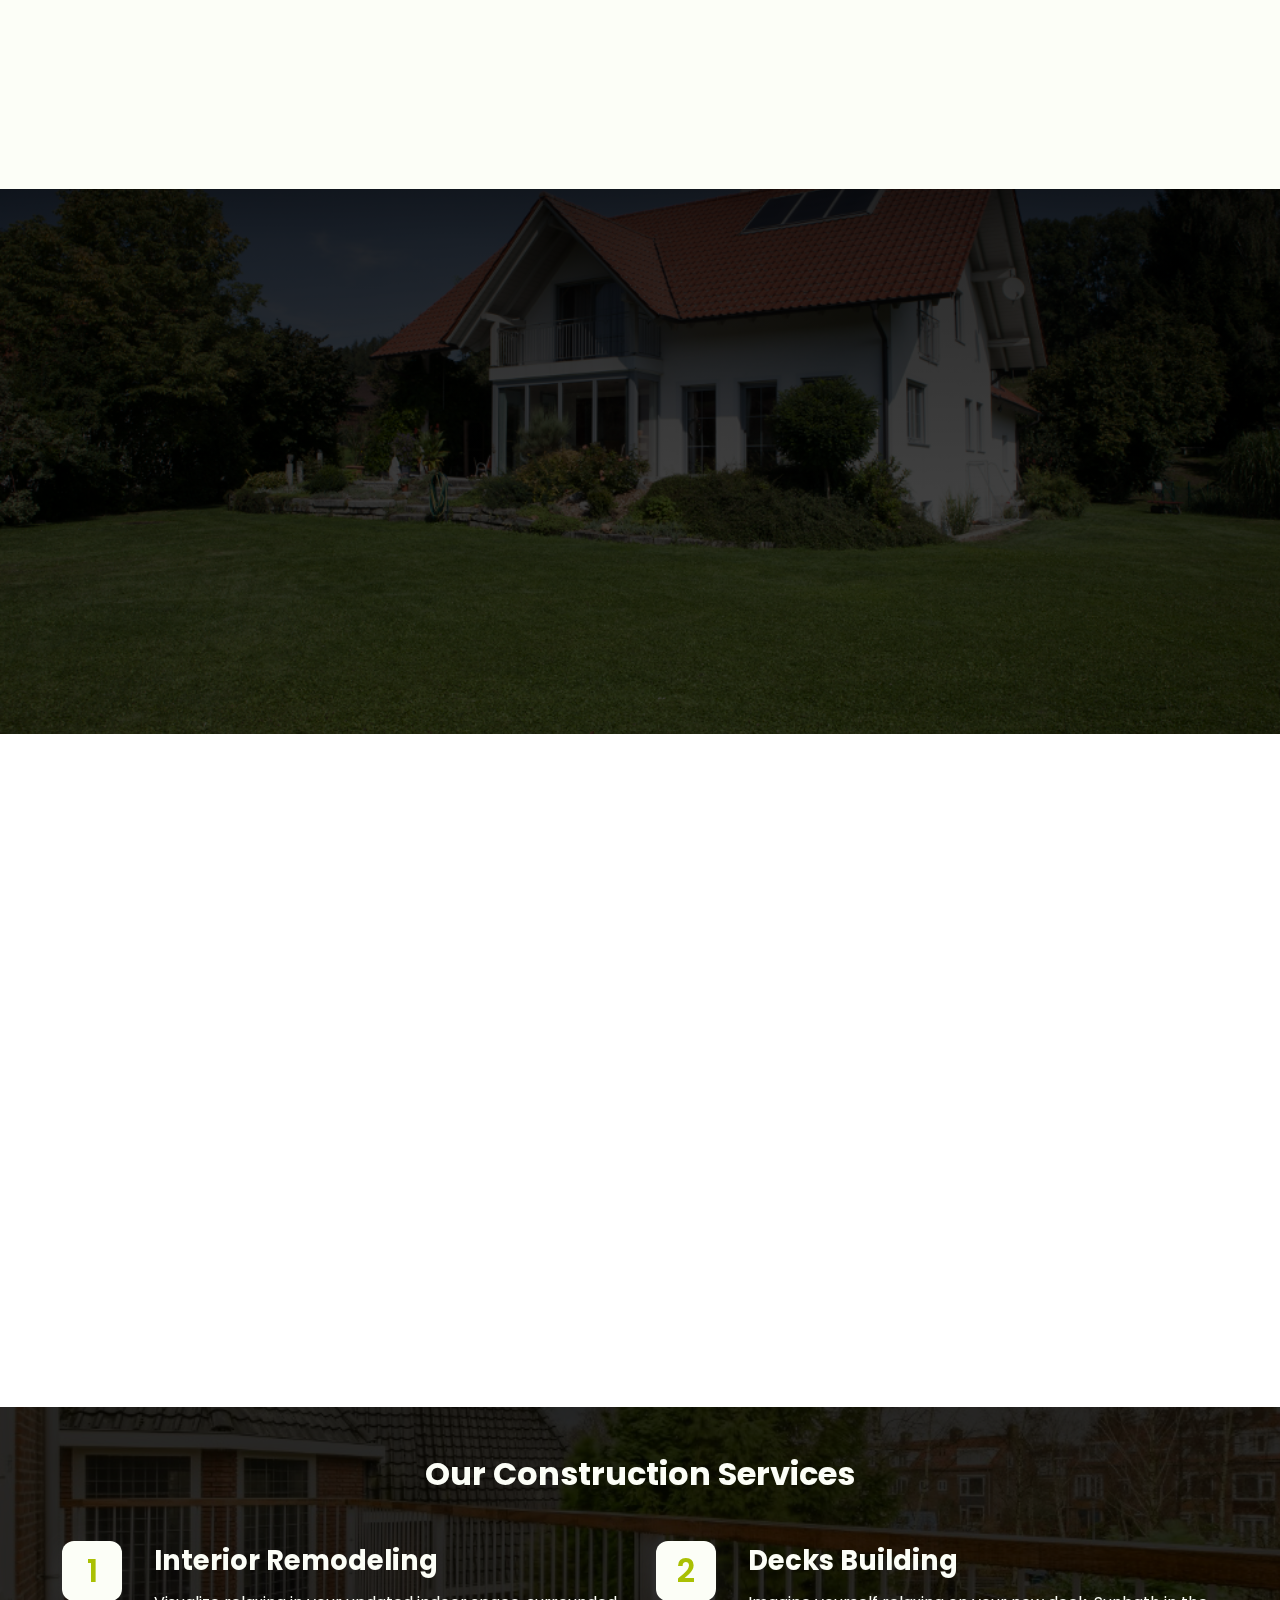
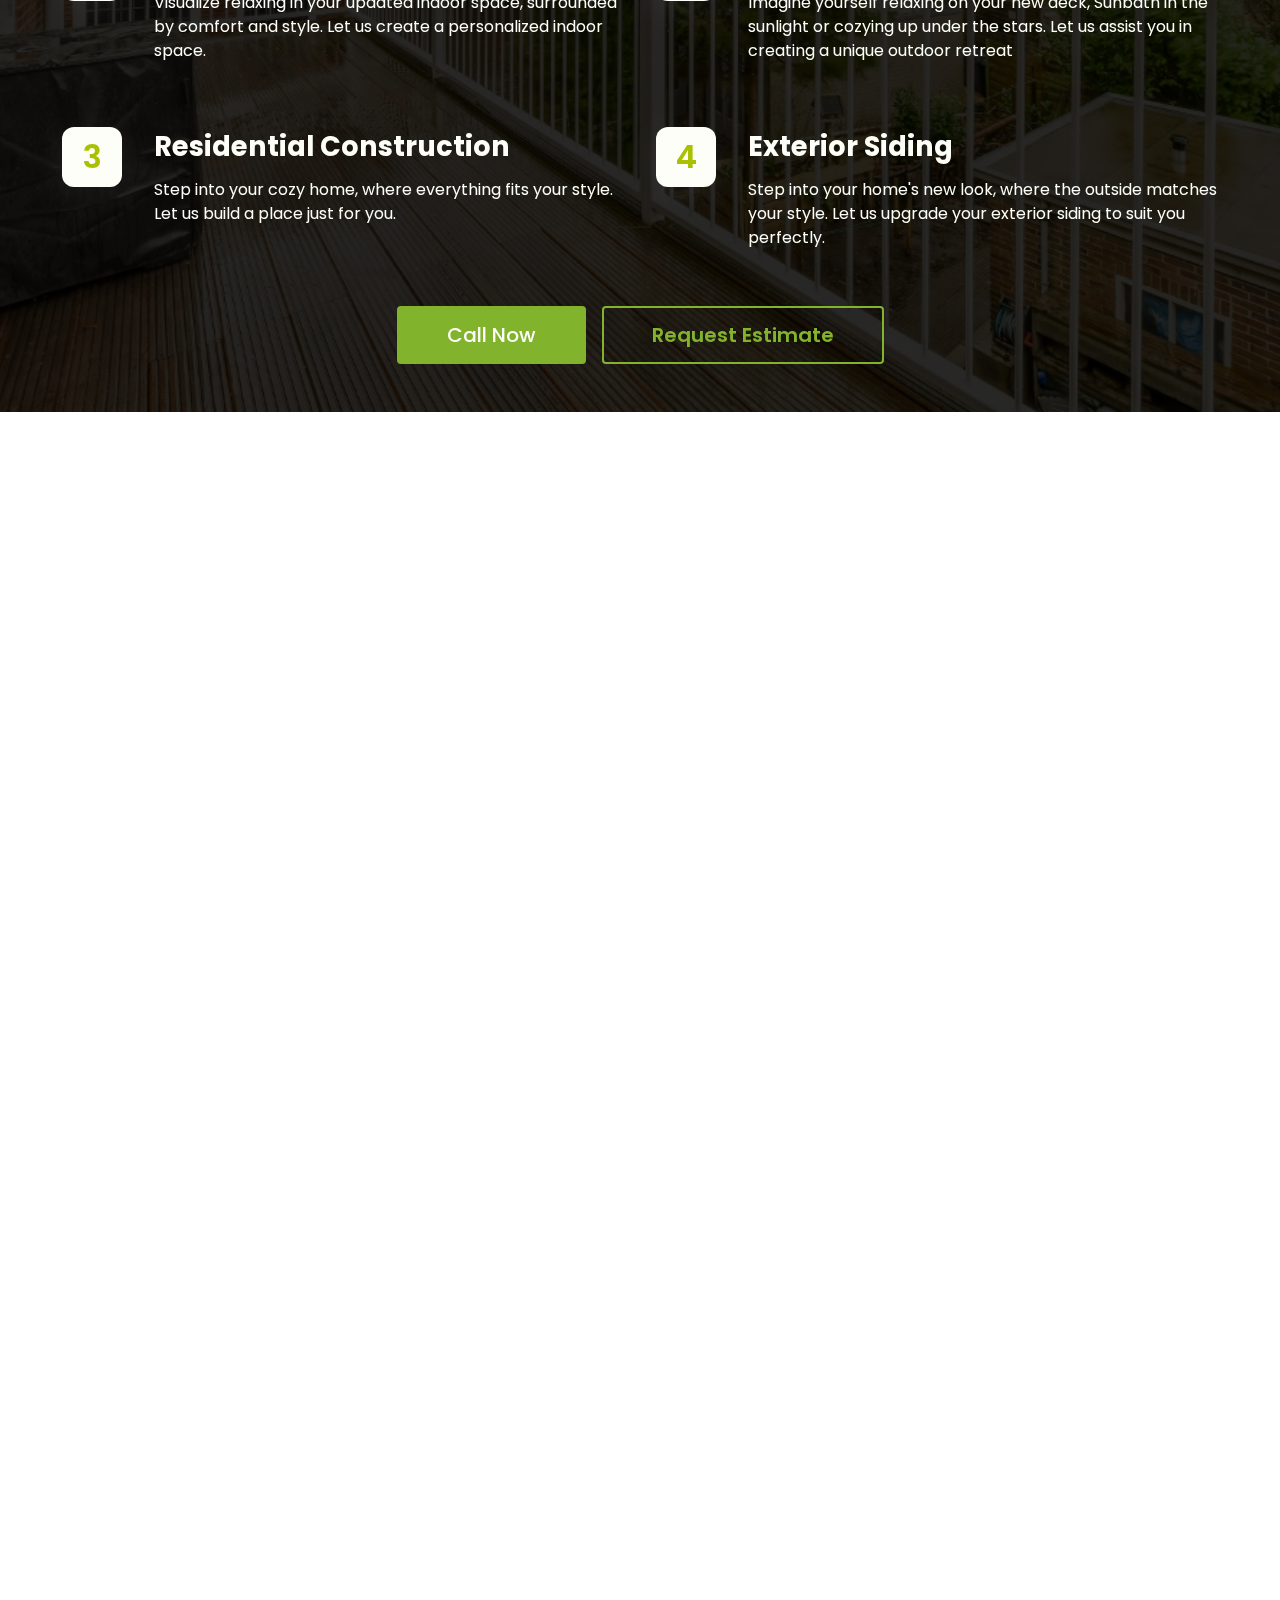
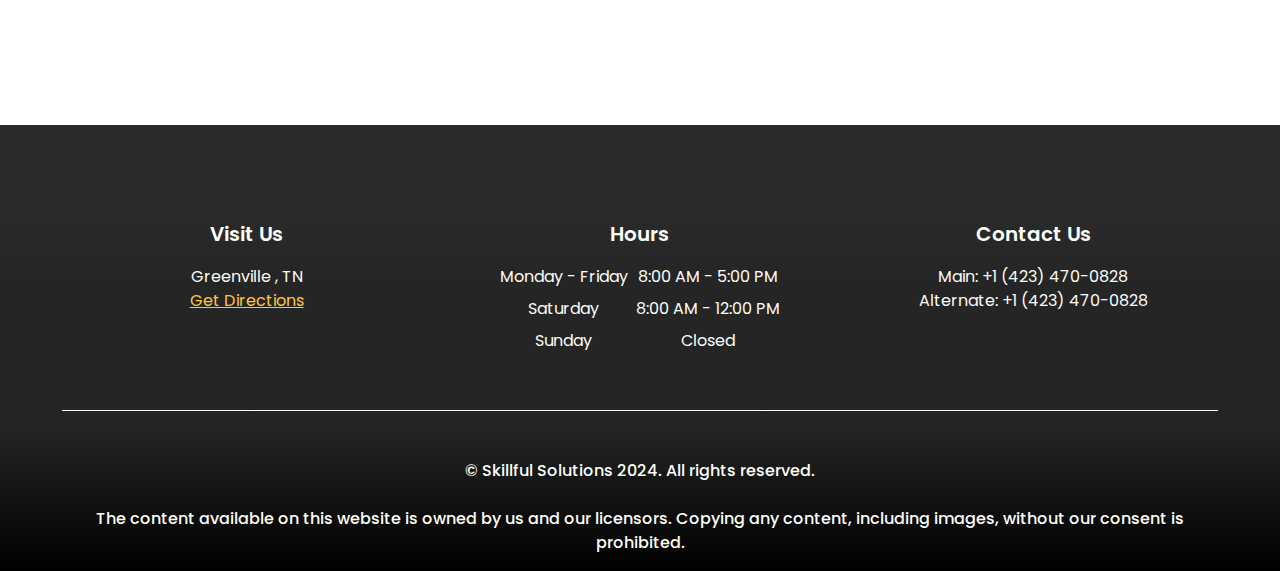
==== about.html @ 5b385da9 "ok" ====
<!DOCTYPE html>
<html lang="en">

<head>
    <meta charset="UTF-8">
    <meta http-equiv="X-UA-Compatible" content="IE=edge">
    <meta name="viewport" content="width=device-width, initial-scale=1 maximum-scale=1.0, user-scalable=no">
    <title>
        About Us | Skillful Solution
    </title>

    <meta name="description"
        content="Learn about Skillful Solutions, your trusted partner in construction and remodeling projects. Discover our commitment to excellence, innovation, and customer satisfaction.">

    <meta name="keywords"
        content="Skillful Solutions, construction company, remodeling services, expertise, excellence, innovation, customer satisfaction, about us, company profile">

    <meta name="format-detection" content="telephone=no">

    <!-- CSS -->
    <link rel="stylesheet" href="/css/index.css">

    <link rel="stylesheet" href="https://cdnjs.cloudflare.com/ajax/libs/font-awesome/6.2.1/css/all.min.css"
        integrity="sha512-MV7K8+y+gLIBoVD59lQIYicR65iaqukzvf/nwasF0nqhPay5w/9lJmVM2hMDcnK1OnMGCdVK+iQrJ7lzPJQd1w=="
        crossorigin="anonymous" referrerpolicy="no-referrer">

    <link rel="apple-touch-icon" sizes="180x180" href="/img/apple-touch-icon.png">
    <link rel="icon" type="image/png" sizes="32x32" href="/img/favicon-32x32.png">
    <link rel="icon" type="image/png" sizes="16x16" href="/img/favicon-16x16.png">
    <link rel="manifest" href="/img/site.webmanifest">
</head>

<body>
    <!-- Navbar and Hero Section -->
    <section class="nav-hero position-relative" style="overflow: visible !important; overflow-x: hidden;">

        <!-- Upper Navbar -->
        <div class="top-information-div">
            <div class="container">
                <div class="top-information" data-aos="fade-down">
                    <div class=" text-md-start">


                        <p class="loc fw-600 fs-22 d-md-block d-none"><i class='loc fas fa-map-marker-alt'
                                style='font-size:21px;color:#82b32d'></i> Greenville, TN</p>
                    </div>
                    <div class="d-xl-block d-none">
                        <a title="Homepage Navigation" href="/index.html"><img class="logo" src="/img/logo.png"
                                alt="Top Logo"></a>
                        <p class="fw-500 mb-2 text-capitalize" style="font-size: 14px;">
                            DECKS, Interior Remodeling & GENERAL CONTRACTORS


                        </p>
                    </div>
                    <div class="text-md-end d-md-block d-none ">
                        <div class="text-md-end d-flex justify-content-md-end d-md-block d-none">
                            <a class="btn btn-primary px-4 py-2 mb-2" title="Request an Estimate" href="/greenville.html">
                                Request an Estimate
                            </a>
                        </div>
                        <a class="phone fw-700 text-dark" href="tel:+14234700828">
                            +1 (423) 470-0828
                        </a>
                    </div>
                </div>
            </div>
        </div>

        <!-- Navbar -->
        <nav class="navbar navbar-expand-xl navbar-dark" data-aos="fade-down">
            <div class="container">
                <!-- Logo Section (visible on extra large screens) -->
                <div class="logo-section d-xl-none d-inline">
                    <a title="Logo Navigation" href="/index.html"><img class="logo" src="/img/logo.png"
                            alt="Logo Image"></a>
                </div>
                <!-- Navbar Toggler for mobile -->
                <button class="navbar-toggler" type="button" data-bs-toggle="offcanvas"
                    data-bs-target="#offcanvasResponsive" aria-controls="offcanvasResponsive">
                    <i class="fa-solid fa-bars text-dark"></i>
                </button>

                <!-- Offcanvas for mobile -->
                <div class="offcanvas-xl offcanvas-end w-100" tabindex="-1" id="offcanvasResponsive"
                    aria-labelledby="offcanvasResponsiveLabel">
                    <div class="offcanvas-header bg-dark">
                        <!-- Logo Section (visible on extra large screens, within offcanvas) -->
                        <div class="logo-section mb-0 d-xl-none d-inline">
                            <a title="Homepage Navigation" href="/index.html"><img class="logo"
                                    src="/img/footer-logo.png" alt="Canvas Logo"></a>
                        </div>

                        <!-- Close Button for offcanvas -->
                        <button type="button" class="btn-close btn-close-white" data-bs-dismiss="offcanvas"
                            data-bs-target="#offcanvasResponsive" aria-label="Close"></button>
                    </div>

                    <!-- Offcanvas Body (contains the navigation) -->
                    <div class="offcanvas-body w-100">
                        <!-- Navbar Nav -->
                        <ul class="navbar-nav w-100 mb-2 mb-lg-0">
                            <!-- First Navigation -->
                            <li class="nav-item">
                                <a class="nav-link" title="Home" href="/index.html">Home</a>
                            </li>


                            <li class="nav-item">
                                <a class="nav-link" title="Interior Remodeling"
                                    href="/interior-remodeling.html">Interior
                                    Remodeling</a>
                            </li>

                            <li class="nav-item">
                                <a class="nav-link" title="Decks" href="/decks.html">Decks</a>
                            </li>



                            <li class="nav-item">
                                <a class="nav-link" title="Residential construction"
                                    href="/residental-construction.html">Residential construction</a>
                            </li>

                            <li class="nav-item">
                                <a class="nav-link" title="Exterior Siding" href="/exterior-siding.html">Exterior
                                    Siding</a>
                            </li>




                            <!-- Fifth Navigation -->


                            <!-- Fifth Navigation -->
                            <li class=" nav-item">
                                <a class="nav-link" title="About Us" href="/about.html">About Us</a>
                            </li>





                            <!-- Seventh Navigation -->
                            <!--Locations we serve -->
                            <li class="nav-item dropdown">
                                <a class="nav-link dropdown-toggle" href="#" role="button" data-bs-toggle="dropdown"
                                    aria-expanded="false">
                                    Locations we serve
                                </a>
                                <ul class="dropdown-menu">
                                    <li>
                                        <a title="Greeneville, Tn" class="dropdown-item" href="/greenville.html">
                                            Greeneville, TN </a>
                                    </li>
                                    <li>
                                        <a title="Irwin, Tn" class="dropdown-item" href="/irwin.html">
                                            Irwin, TN
                                        </a>
                                    </li>
                                    <li>
                                        <a title="Newport, TN" class="dropdown-item" href="/newport.html">
                                            Newport, TN
                                        </a>
                                    </li>
                                    <li>
                                        <a title="Johnson City, TN" class="dropdown-item" href="johnson.html">
                                            Johnson City, TN
                                        </a>
                                    </li>
                                    <li>
                                        <a title="morristown, TN" class="dropdown-item" href="/morristown.html">
                                            Morristown, TN
                                        </a>
                                    </li>
                                </ul>
                            </li>


                            <!-- Call Now Button (visible on extra large screens, within offcanvas) -->
                            <a title="Call Now"
                                class="btn btn-primary d-xl-none d-flex justify-content-center col-12 mt-4 fs-17 text-uppercase py-3"
                                href="tel:+14234700828">
                                Call Now
                            </a>
                    </div>
                </div>
            </div>
            <!-- /Container -->
        </nav>
        <!-- /Navbar -->



        <!-- Hero Section -->
        <div class="hero" data-aos="fade-down">
            <!-- Container for Hero Content -->
            <div class="container hero-content">

                <!-- Main Heading -->
                <div class="d-flex justify-content-center mb-3">
                    <p class="text-white open-statement px-3 py-2 rounded-pill open-status" style="width: fit-content;">
                        Opens: 08:00 AM
                    </p>
                </div>

                <h1 class="text-center">
                    About Skillful Solutions
                </h1>



                <!-- Call to Action Buttons -->
                <div class="d-flex mt-lg-5 mt-4 justify-content-center">
                    <div class="mt-2 text-center d-flex flex-sm-row flex-column">
                        <!-- Call Now Button -->
                        <a title="Call Now to Learn More"
                            class="btn btn-primary rounded-1 fs-19 text-uppercase px-5 fw-600 mb-sm-0 mb-4"
                            href="tel:+14234700828">+1 (423) 470-0828</a>

                        <!-- Secondary Button -->
                    </div>
                </div>
            </div>
        </div>
        <!-- /Hero Section -->


        <!-- Background Image behind hero sections -->
        <img class="hero-img" style="object-position: top;" src="/img/residental.jpg" alt="Hero background Image">
    </section>

    <!-- About -->
    <section id="about" class="about-us light-section position-relative" data-aos="fade-up">
        <div class="container pt-4">
            <div class="about-us-flex opposite">
                <!-- Information Side -->
                <div class="info-div">
                    <p class="sub-header">
                        About us
                    </p>
                    <h2 class="header">

                    </h2>
                    <p class="mb-3">
                        Welcome to Skillful Solutions! We're here to make your dreams a reality. Ready to transform your
                        space into something special? Let's work together to build the perfect home, whether it's
                        through our Interior Remodeling Service or Deck Installation Service.
                        <br><br>
                        Our reliable team is dedicated to bringing your vision to life, step by step. Let's create a
                        space that truly reflects your style and personality.

                        <br><br>
                        We're here for you every step of the way, making the process smooth and enjoyable. Let's turn
                        your house into the cozy Houseyou've always wanted. Contact us today and let's get started

                    </p>
                    <a title="Call Now" class="btn btn-primary rounded-1 px-5 fs-20 mt-3 fw-600"
                        href="tel:+14234700828">
                        Call Now
                    </a>
                </div>

                <!-- Img Side -->
                <div class="img-div">
                    <img class="main-img" src="/img/morristown.jpg" alt="About Us Img 1">
                    <!-- <img class="add-on-img" src="/img/interior-hero.jpg" alt="About Us Image"> -->
                </div>
            </div>
        </div>
    </section>


        <!-- Three Step Process -->
        <section class="step-process">
            <img class="bg-img" src="/img/new.jpg" alt="Waste">
            <div class="container">
                <h3 class="header text-center pb-3">
                    Our construction Services
                </h3>
    
                <div class="steps-side ">
                    <!-- Step 1 -->
                    <div class="step">
                        <div class="number">
                            <p>
                                1
                            </p>
                        </div>
                        <div class="step-info">
                            <p class="header">Interior Remodeling</p>
                            <p>
                                Visualize relaxing in your updated indoor space, surrounded by comfort and style. Let us create a personalized indoor space.
                            </p>
                        </div>
                    </div>
    
                    <!-- Step 2 -->
                    <div class="step">
                        <div class="number">
                            <p>
                                2
                            </p>
                        </div>
                        <div class="step-info">
                            <p class="header">Decks Building</p>
                            <p>
                                Imagine yourself relaxing on your new deck, Sunbath in the sunlight or
                                cozying up under the stars. Let us assist you in creating a unique outdoor retreat
                            </p>
                        </div>
                    </div>
    
                    <!-- Step 3 -->
                    <div class="step">
                        <div class="number">
                            <p>
                                3
                            </p>
                        </div>
                        <div class="step-info">
                            <p class="header">Residential construction</p>
                            <p>
                                Step into your cozy home, where everything fits your style. Let us build a place just for you.
                            </p>
                        </div>
                    </div>
    
                    <!-- Step 3 -->
                    <div class="step">
                        <div class="number">
                            <p>
                                4
                            </p>
                        </div>
                        <div class="step-info">
                            <p class="header">Exterior Siding</p>
                            <p>
                                Step into your home's new look, where the outside matches your style. Let us upgrade your exterior siding to suit you perfectly.
                            </p>
                        </div>
                    </div>
                </div>
                <div class="d-flex justify-content-center mt-4 gap-3 flex-wrap">
                    <a title="Call Now" class="btn btn-primary rounded-1 px-5 fs-20 fw-600" href="tel:+14234700828">Call
                        Now</a>
                    <a title="Request Estimate" class="btn btn-outline-primary border-2 rounded-1 px-5 fs-20 fw-600"
                        href="/greenville.html">
                        Request Estimate
                    </a>
                </div>
            </div>
        </section>
    <!-- Why Us Section -->
    <section id="about" class="about-us about-us-dark mt-5" data-aos="fade-right">
        <div class="container">
            <div class="about-us-flex">
                <div class="info-div">
                    <p class="sub-header text-white">Skillful Solutions</p>
                    <h3 class="header">
                        Why Choose Skillful Solutions ?
                    </h3>
                    <p class="mb-4">


                        At Skillful Solutions in Greenville, TN, we're reliable service for deck installation and
                        interior
                        remodeling, Exterior Siding, Residential Construction. Here's why our customers love us: Our team has tons of experience, so we always do a
                        great job. We pay close attention to every detail to make sure everything looks perfect.
                        Customer satisfaction is our top priority. Choose Skillful Solutions for a job done right and a
                        happy customer every time!
                    </p>

                    <ul class="mb-4">
                        <li>
                            We treat yout home like our's
                        </li>
                        <li>
                            We Are Experts
                        </li>
                        <li>
                            Immediate Online Quotes
                        </li>
                        <li>
                            Customer Satisfaction
                        </li>
                    </ul>
                    <div class="d-flex gap-3 flex-wrap">
                        <a title="Call Now" class="btn btn-primary rounded-1 px-5 fs-20 fw-600"
                            href="tel:+61424262102">Call
                            Now</a>
                        <a title="Request Estimate" class="btn btn-light border-2 rounded-1 px-5 fs-20 fw-600"
                            href="/greenville.html">
                            Request Estimate
                        </a>
                    </div>
                </div>
                <div class="img-div">
                    <img src="/img/delightful-wood-flooring.jpg" alt="smiling-workman">
                </div>
            </div>
        </div>
    </section>

    <!-- About Us -->
    <section id="about-2" class="about-us mt-6" data-aos="fade-left">
        <div class="container">
            <div class="about-us-flex">
                <div class="info-div">
                    <p class="sub-header">
                        Skillful Solutions
                    </p>
                    <h3 class="about-points header">
                        Benefits from our services:
                    </h3>
                    <ul class="about-points-2 mb-4">
                        <li>Blameless cleanliness</li>
                        <li>Time savings</li>
                        <li>Healthier environment</li>
                        <li>Increased productivity</li>
                        <li>Peace of mind</li>
                        <li>Customized solutions</li>
                        <li>Reliable service</li>
                        <li>Customers Satisfaction</li>
                    </ul>
                    <div class="d-flex gap-3 flex-wrap">
                        <a title="Call Now" class="btn btn-primary rounded-1 px-5 fs-20 fw-600"
                            href="tel:+61424262102">Call
                            Now</a>
                        <a title="Request Estimate" class="btn btn-outline-primary border-2 rounded-1 px-5 fs-20 fw-600"
                            href="/greenville.html">
                            Request a Free Quote
                        </a>
                    </div>
                </div>
                <div class="img-div">
                    <img src="/img/interior-shot-of-the-kitchen.jpg" alt="smiling-workman">
                </div>
            </div>
        </div>
    </section>



    <!-- Footer -->
    <footer class="position-relative pt-3">
        <div class="container mt-5">
            <div class="row fw-500 fs-16">

                <!-- Column 1 -->
                <div class="col-lg col-md-4 col-12 mb-lg-0 mb-4 footer-col text-left">
                    <!-- Footer Title -->
                    <p class="mb-3 fw-600 text-center footer-headline">
                        <i class="fa-solid fa-Locations-dot fs-20 text-primary"></i>
                        <br>
                        Visit Us
                    </p>
                    <!-- Homepage Sections -->
                    <div class="footer-nav">
                        <p>
                            Greenville , TN <br>
                            <a class="text-decoration-underline text-secondary" title="Get Directions" href="">
                                Get Directions
                            </a>
                        </p>
                    </div>
                </div>

                <!-- Column 2 -->
                <div class="col-lg col-md-4 col-12 mb-lg-0 mb-4 footer-col">
                    <!-- Footer Title -->
                    <p class="mb-3 fw-600 text-center footer-headline">
                        <i class="fa-regular fa-clock fs-20 text-primary"></i>
                        <br>
                        Hours
                    </p>
                    <!-- Homepage Sections -->
                    <div class="footer-nav">
                        <div class="d-flex justify-content-center gap-2">
                            <div>
                                <p class="mb-2">Monday - Friday</p>
                                <p class="mb-2">Saturday</p>
                                <p class="mb-0">Sunday</p>
                            </div>
                            <div>
                                <p class="mb-2">8:00 AM - 5:00 PM</p>
                                <p class="mb-2">8:00 AM - 12:00 PM </p>
                                <p>Closed </p>
                            </div>
                        </div>
                    </div>
                </div>

                <!-- Column 3 -->
                <div class="col-lg col-md-4 col-12 mb-lg-0 mb-4 footer-col">
                    <!-- Footer Title -->
                    <p class="mb-3 fw-600 footer-headline text-center text-white">

                        <i class="fa-solid fa-bullhorn text-primary"></i>
                        <br>
                        Contact Us
                    </p>
                    <div class="footer-nav">
                        <!-- Phone Number -->
                        <p>
                            Main: <a class="text-white" title="Main Phone Number" href="tel:+14234700828">
                                +1 (423) 470-0828
                            </a>
                            <br>
                            Alternate:
                            <a class="text-white" href="tel:+14234700828">
                                +1 (423) 470-0828
                            </a>
                        </p>

                    </div>
                </div>
            </div>
            <hr class="mt-4" />

            <p class="pt-2 pb-3 fw-500 text-white text-center border-1 border-top border-white pt-5">&copy;
                Skillful Solutions 2024. All rights reserved.</p>
            <p class="pt-2 pb-3 fw-500 text-white text-center">The content available on this website is owned by us
                and
                our licensors. Copying any content, including images, without our consent is prohibited.</p>
        </div>
    </footer>


    <!-- Scripts -->
    <script src="https://code.jquery.com/jquery-3.6.1.min.js"
        integrity="sha256-o88AwQnZB+VDvE9tvIXrMQaPlFFSUTR+nldQm1LuPXQ=" crossorigin="anonymous"></script>


    <script src="/js/index.js"></script>
</body>

</html>
---- css/index.css ----
@import "/css/custom.css";
@import "/css/extra.css";

/* Top Information */
@media (max-width: 768px) {
  .top-information-div{
  border-bottom: 2px solid var(--info);
  }
}
.top-information {
  display: grid;
  grid-template-columns: 1fr 2fr 1fr;
  align-items: center;
}

@media (max-width: 1200px) {
  .top-information {
    display: flex;
    justify-content: space-between;
    padding: 1rem 0;
  }
}

.top-information div {
  text-align: center;
  color: var(--dark);
}

.top-information div .phone {
  font-size: 22px;
}

@media (max-width: 768px) {
  .top-information {
    justify-content: center;
  }
  .top-information div .phone {
    font-size: 18px;
  }
}

@media (max-width: 1200px) {
  .top-information-div {
   background-color: var(--dark);
  }
.top-information div,  .top-information div a {
  color: var(--white) !important;
}
}

/* Top Navbar Section */

.top-information i{
  color: var(--upper-nav-icon-color);
}

/* Navbar */
nav {
  z-index: 2;
  width: 100%;
  height: fit-content;
}

@media (max-width: 1200px) {
  nav {
    padding: 16px 0;
  }
}

nav .navbar-nav {
  display: flex;
  flex-direction: row;
  justify-content: center;
  align-self: center;
}

@media (max-width: 1200px) {
  nav .navbar-nav {
    flex-direction: column;
  }
}

nav .navbar-nav .nav-link {
  color: var(--navigation-link-color);
  font-size: 16px;
  font-weight: 600;
  text-transform: uppercase;
  margin-right: 2rem;
  border-bottom: 4px solid transparent;
  transition: all 0.7s;
  text-decoration: var(--navigation-link-text-decoration);
  background: var(--navigation-link-background);
}

@media (max-width: 1400px) {
  nav .navbar-nav .nav-link {
    margin-right: 1rem;
  }
}

nav .navbar-nav .nav-link:hover {
  color: var(--navigation-link-hover-color);
  border-bottom: 3px solid var(--navigation-link-border-color);
}

@media (max-width: 1400px) {
  nav .navbar-nav .nav-link {
    font-size: 15px;
  }
}

@media (max-width: 1200px) {
  nav .navbar-nav .nav-link {
    color: var(--dark);
    text-align: center;
  }
}

.logo {
  
  min-height: 10rem;
  max-height: 12rem;
  object-fit: contain;
  /* filter: drop-shadow(0 0 1rem rgba(0, 0, 0, 0.5)); */
}

@media (max-width: 1400px) {
  .logo {
    width: 17rem;
  }
}

@media (max-width: 1200px) {
  .logo {
    width: 95%;
    min-height: inherit;
    padding: 1rem 0;
  }

  .logo-section {
    width: 21rem;
    max-width: calc(100% - 65px);
  }
}

@media (max-width: 768px) {
  .logo {
    width: 92%;
  }
  
  .logo-section {
    width: 18rem;
    max-width: calc(100% - 65px);
  }
}

/* Overall Navbar and Hero Section */
.nav-hero {
  width: 100%;
  height: auto;
  position: relative;
}

@media (max-width: 1200px) {
  .nav-hero {
    height: auto;
  }
}

.nav-hero::after {
  position: absolute;
  content: "";
  background: var(--hero-overlay);
  width: 100%;
  height: 100%;
  top: 0;
  left: 0;
  z-index: -1;
}

.nav-hero .hero,
.nav-hero .inner-hero {
  width: 100%;
}

.nav-hero .hero .btn-primary {
  border: 2px solid var(--hero-primary-button) !important;
  background-color: var(--hero-primary-button) !important;
  color: var(--hero-primary-button-text) !important;
  transition: all 0.3s
}

.nav-hero .hero .btn-primary:hover {
  border: 2px solid var(--hero-primary-button) !important;
  background-color: transparent !important;
  color: var(--hero-primary-button) !important;
}

.nav-hero .hero .btn-secondary {
  border: 2px solid var(--hero-secondary-button-text) !important;
  background-color: var(--hero-secondary-button) !important;
  color: var(--hero-secondary-button-text) !important;
}

.nav-hero .hero .btn-secondary:hover {
  border: 2px solid var(--hero-secondary-button-text) !important;
  background-color: var(--hero-secondary-button-text) !important;
  color: var(--hero-secondary-button-text-color) !important;
}

@media (max-width: 1200px) {

  .nav-hero .hero,
  .nav-hero .inner-hero {
    margin-top: 3rem;
  }
}

.nav-hero .hero .hero-content,
.nav-hero .inner-hero .hero-content {
  padding: 6rem 0rem 10rem;
}

@media (max-width: 1200px) {

  .nav-hero .hero .hero-content,
  .nav-hero .inner-hero .hero-content {
    padding: 0rem 0rem 7rem;
  }
}

.nav-hero .hero h1,
.nav-hero .hero .h1,
.nav-hero .inner-hero h1,
.nav-hero .inner-hero .h1 {
  width: 95%;
  margin: 0 auto;
  text-transform: capitalize;
  color: var(--hero-heading-color);
  padding: 0 2rem;
  text-shadow: 0 0 8px var(--dark);
  font-weight: var(--hero-font-weight);
  font-size: var(--hero-font-size);
  line-height: 60px;
  margin-bottom: 2.5rem;
}

.nav-hero .hero h1 span {
  color: var(--hero-highlighted-text);
  font-weight: var(--hero-highlighted-text-font-weight);
}


@media (max-width: 768px) {

  .nav-hero .hero h1,
  .nav-hero .hero .h1,
  .nav-hero .inner-hero h1,
  .nav-hero .inner-hero .h1 {
    width: 100%;
    padding: 0 0rem;
    font-size: 40px;
  }
}

@media (max-width: 576px) {

  .nav-hero .hero h1,
  .nav-hero .hero .h1,
  .nav-hero .inner-hero h1,
  .nav-hero .inner-hero .h1 {
    font-size: 35px;
    margin-bottom: 1rem;
    line-height: inherit;
  }
}

.nav-hero .hero .hero-info,
.nav-hero .inner-hero .hero-info {
  width: 85%;
  margin: 0 auto;
  font-size: var(--hero-paragraph-font-size);
  color: var(--hero-paragraph-color);
  font-weight: 500;
  text-align: center;
  margin-top: 2rem;
  margin-bottom: 2rem;
  text-transform: capitalize;
}

@media (max-width: 576px) {

  .nav-hero .hero .hero-info,
  .nav-hero .inner-hero .hero-info {
    margin-top: 0.5rem;
    width: 95%;
    font-size: 18px;
  }
}

.nav-hero .hero-img {
  position: absolute;
  width: 100%;
  height: 100%;
  top: 0;
  z-index: -1;
  object-fit: cover;
}

/* Ratings Section Below Hero */
.ratings-div {
  margin-top: -8rem;
}

.ratings-div .ratings-grid {
  display: grid;
  grid-template-columns: repeat(3, 1fr);
  gap: 3.5rem;
  background-color: var(--light-section-background);
  box-shadow: 0 3px 20px rgba(0, 0, 0, 0.1);
  border-radius: 8px;
  width: 65%;
}

@media (max-width: 992px) {
  .ratings-div .ratings-grid {
    grid-template-columns: repeat(2, 1fr);
    gap: 2.2rem;
  }
}

@media (max-width: 576px) {
  .ratings-div .ratings-grid {
    grid-template-columns: repeat(1, 1fr);
    gap: 2.2rem;
    width: 90%;
  }
}

.ratings-div .ratings-grid .ratings-card {
  border: none;
  border-radius: 12px;
  margin-bottom: 10px;
  padding: 1.5rem 1rem;
  display: flex;
  align-items: center;
  flex-direction: column;
  transition: all 0.5s;
}

.ratings-div .ratings-grid .ratings-card:hover {
  background-color: var(--white);
}

.ratings-div .ratings-grid .ratings-card img {
  width: 70px;
  height: 70px;
  margin-bottom: 1rem;
}

.ratings-div .ratings-grid .ratings-card h4,
.ratings-div .ratings-grid .ratings-card .h4 {
  font-size: 1.2rem;
  font-weight: 500;
}

.ratings-div .ratings-grid .ratings-card .ratings {
  font-size: 0.85rem;
  line-height: 24px;
  color: #FF9529;
  /*Ratings Color*/
  margin-top: 0.5rem;
}

.ratings-div .ratings-grid .ratings-card .ratings i {
  font-size: 20px;
}

@media (min-width: 576px) and (max-width: 992px) {
  .ratings-div .ratings-grid>*:nth-child(3) {
    grid-column: span 2;
    /* Makes it take full width in second row */
  }
}


/* Services Section */

.services {
  padding: 4rem 0;
}

.services .service-grid {
  display: grid;
  grid-template-columns: repeat(3, 1fr);
  gap: 2rem;
}

@media (max-width: 1200px) {
  .services .service-grid {
    grid-template-columns: repeat(2, 1fr);
  }
}

@media (max-width: 768px) {
  .services .service-grid {
    grid-template-columns: repeat(1, 1fr);
  }
}

.services .service-grid .service {
  padding-bottom: 1%;
  border-radius: 20px;
  overflow: hidden;
  transition: all ease 0.5s;
  box-shadow: rgba(100, 100, 111, 0.2) 0px 7px 29px 0px;
}

.services .service-grid .service:hover {
  transform: scale(1.03)
}

.services .service-grid .service:nth-child(odd) {
  background-color: var(--service-background-color-1);
}

.services .service-grid .service:nth-child(even) {
  background-color: var(--service-background-color-2);
}

.services .service-grid .service .info-div {
  position: relative;
  padding: 1rem;
}

.services .service-grid .service .info-div .icon-div img {
  width: 4.5rem;
  filter: var(--services-icon-filter-color);
}

.services .service-grid .service .info-div .bg-icon {
  position: absolute;
  right: 2rem;
  opacity: 0.1;
  top: 2rem;
  width: 7rem;
  filter: var(--services-icon-filter-color);
}


.services .service-grid .service .service-name {
  font-weight: 600;
  font-size: 26px;
  margin-top: 1rem;
  color: var(--dark);
}

.services .service-grid .service .img-div {
  margin: 0 auto;
  position: relative;
  border-radius: 20px;
  padding: 2.2rem 1rem 1rem;
  background-color: var(--danger);
}

.services .service-grid .service .img-div p{
  color: var(--white);
  min-height: 100px;
}

.services .service-grid .service .img-div img {
  width: 100%;
  object-fit: cover;
  height: 100%;
  border-radius: 20px;
}


.services .service-grid .service .img-div .phone-icon a {
  background-color: var(--primary);
  font-size: 18px;
  padding: 1rem 1.3rem;
  z-index: 2;
  position: absolute;
  border-radius: 50%;
  color: var(--white);
  top: -2rem;
  right: 2rem;
  border: 3px solid var(--white);
}


/* Secondary About Us */
.secondary-about-us.flipped .flex {
  flex-direction: row-reverse;
}

.secondary-about-us .flex {
  display: flex;
  justify-content: space-around;
}

@media (max-width: 992px) {

  .secondary-about-us .flex,
  .secondary-about-us.flipped .flex {
    flex-direction: column-reverse;
    row-gap: 2rem;
  }
}

.secondary-about-us .flex .img-side {
  width: 44%;
  display: flex;
  flex-direction: column;
  align-items: center;
  position: relative;
  border-radius: 12px;
  overflow: hidden;
}

.secondary-about-us .flex .img-side img {
  width: 100%;
  border-radius: 12px;
  object-fit: cover;
  height: 100%;
}

@media (max-width: 992px) {
  .secondary-about-us .flex .img-side {
    width: 100%;
    height: 100%;
    margin-top: 1.7rem;
  }

  .secondary-about-us .flex .img-side img {
    min-height: inherit;
    max-height: 20rem;
  }
}

.secondary-about-us .flex .img-side .icon-description {
  display: flex;
  align-items: center;
  margin-top: 1rem;
  position: absolute;
  bottom: 0;
  padding-left: 2rem;
  background-color: var(--danger);
  width: 100%;
}

.secondary-about-us .flex .img-side .icon-description p {
  color: var(--white);
}

.secondary-about-us .flex .img-side .icon-description .icon-div {
  background-color: transparent;
  padding: 0.6rem;
  margin-right: 0.5rem;
  border-radius: 50%;
}

.secondary-about-us .flex .img-side .icon-description .icon-div i {
  font-size: 1.5rem;
  color: var(--white);
}

/* Info Side */
.secondary-about-us .flex .info-side {
  width: 44%;
  display: flex;
  flex-direction: column;
  justify-content: center;
}

@media (max-width: 1200px) {
  .secondary-about-us .flex .info-side {
    width: 50%;
  }
}

@media (max-width: 992px) {
  .secondary-about-us .flex .info-side {
    width: 100%;
  }
}

/* Abouts Us Flipped */
.about-us .opposite {
  flex-direction: row-reverse;
}

.about-us .about-us-flex {
  display: flex;
  justify-content: space-between;
}

@media (max-width: 992px) {
  .about-us .about-us-flex {
    flex-direction: column;
  }
}

.about-us .about-us-flex .info-div {
  width: 48%;
}

.about-us .about-us-flex .info-div .icon-description {
  display: flex;
  align-items: top;
  margin-bottom: 1rem;
}

.about-us .about-us-flex .info-div .icon-div {
  margin-right: 1rem;
}

.about-us .about-us-flex .info-div .icon-div img {
  width: 4.5rem;
}

.about-us .about-us-flex .information .title {
  font-size: 20px;
  font-weight: 500;
  margin-bottom: 0.5rem;
}

@media (max-width: 992px) {
  .about-us .about-us-flex .info-div {
    width: 100%;
    margin-bottom: 2rem;
  }
}

.about-us .about-us-flex .img-div {
  width: 48%;
  height: 100%;
  position: relative;
  z-index: 2;
}

.about-us .about-us-flex .img-div .main-img {
  width: 90%;
  height: 100%;
  object-fit: cover;
  border-radius: 12px;
  position: relative;
  z-index: 2;
  transform: scaleX(-1)
}

@media (max-width: 992px) {
  .about-us .about-us-flex .img-div {
    width: 100%;
  }

  .about-us .about-us-flex .img-div .main-img {
    max-height: 30rem;
  }
}

.about-us .about-us-flex .img-div .add-on-img {
  position: absolute;
  width: 40%;
  height: 17rem;
  object-fit: cover;
  right: 0;
  bottom: 1rem;
  z-index: 2;
  border-radius: 2rem;
  border: 8px solid var(--body);
}

@media (max-width: 768px) {
  .about-us .about-us-flex .img-div .add-on-img {
    display: none;
  }

  .about-us .about-us-flex .img-div .main-img {
    width: 100%;
  }
}

/* About Us End */

.about-us ul{
  list-style: none;
  padding-left: 0;
}

.about-us li{
  font-size: 17px;
  margin-bottom: 0.3rem;
  padding-left: 1em;
  text-indent: -1em;
}

.about-us li:before {
  content: "✅";
  padding-right: 5px;
}

.about-us .nobefore li:before {
  content: "◉";
}
/* Why Us */
.why-us {
  /* background-color: rgb(237, 248, 221); */
  background-color: var(--dark);
  padding: 3rem 0;
  position: relative;
}

.why-us::after {
  content: "";
  position: absolute;
  width: 30%;
  height: 100%;
  background-color: var(--primary);
  right: 0;
  top: 0;
  z-index: 1;
}

@media (max-width: 1200px) {
  body .why-us .bg-pattern {
    display: none !important;
  }

  .why-us::after {
    display: none;
  }
}

.why-us .flex {
  z-index: 2;
  display: flex;
  justify-content: space-between;
  align-items: center;
}

@media (max-width: 1200px) {
  .why-us .flex {
    flex-direction: column;
  }
}

.why-us .info-div {
  width: 49%;
}

@media (max-width: 1200px) {
  .why-us .info-div {
    width: 100%;
    margin-bottom: 2rem;
  }
}

.why-us .features {
  margin-top: 2rem;
}

.why-us .feature {
  background-color: var(--white);
  display: flex;
  align-items: center;
  padding: 0.35rem 2rem;
  margin-bottom: 2rem;
  width: 70%;
  border-radius: 6px;
}

@media (max-width: 768px) {
  .why-us .feature {
    width: 100%;
  }
}

.why-us .feature p {
  font-weight: 500;
  color: var(--dark);
  text-transform: capitalize;
}

.why-us .feature i {
  font-size: 2rem;
  color: var(--primary);
  margin-right: 1rem;
  object-fit: contain;
}

.why-us .img-div {
  z-index: 2;
  width: 48%;
  position: relative;
}

@media (max-width: 1200px) {
  .why-us .img-div {
    width: 100%;
  }
}

.why-us .img-div img {
  border-radius: 6px;
  width: 100%;
  min-height: 560px;
  object-fit: cover;
}

@media (max-width:1200px) {
  .why-us .img-div img {
    min-height: inherit;
    max-height: 35rem;
    object-fit: cover;
    object-position: top;
  }
}

/* Testimonials Section */
.testimonials {
  --testomonials-left-width: 40%;
  position: relative;
  --testimonials-after-effects: var(--primary-overlay-bg-color);
}

@media (max-width: 1200px) {
  .testimonials {
    --testomonials-left-width: 100%;
    --testomonials-left-height: 25rem;
    position: relative;
  }
}

.testimonials .bg-img {
  position: absolute;
  top: 0;
  left: 0;
  z-index: -2;
  object-fit: cover;
  width: var(--testomonials-left-width);
  height: 100%;
  border-top-right-radius: 6px;
  border-bottom-right-radius: 5rem;
}

.testimonials::after {
  content: "";
  position: absolute;
  width: var(--testomonials-left-width);
  height: 100%;
  background-color: var(--testimonials-after-effects);
  top: 0;
  left: 0;
  z-index: -1;
  border-top-right-radius: 6px;
  border-bottom-right-radius: 5rem;
}

.testimonials .flex {
  display: flex;
  justify-content: space-between;
}

/* Headline Side */
.testimonials .flex .headline-side {
  width: var(--testomonials-left-width);
  min-height: 30rem;
  display: flex;
  flex-direction: column;
  justify-content: center;
  padding: 3rem 1rem;
  position: relative;
  z-index: 2;
}


.testimonials .flex .headline-side .quote {
  width: 6rem;
  height: 6rem;
  display: flex;
  justify-content: center;
  align-items: center;
  border-radius: 50%;
  background-color: var(--primary);
  position: absolute;
  z-index: -1;
  top: 8%;
  left: 3%;
}


.testimonials .flex .headline-side .quote i {
  font-size: 3rem;
  color: var(--white);
}

.testimonials .flex .headline-side h3 {
  font-size: 2rem;
  padding-right: 2rem;
  font-weight: 600;
  color: var(--white);
  text-transform: capitalize;
}

.testimonials .flex .headline-side .dotted {
  width: 9rem;
  position: absolute;
  height: 5rem;
  z-index: -1;
  opacity: 0.4;
  left: 1%;
  bottom: 25%;
}

@media (max-width: 1200px) {
  .testimonials .flex {
    flex-direction: column;
  }

  .testimonials .flex .headline-side {
    width: var(--testomonials-left-width);
    height: var(--testomonials-left-height);
  }


  .testimonials .bg-img {
    height: var(--testomonials-left-height);
  }

  .testimonials::after {
    height: var(--testomonials-left-height);
  }

  .testimonials .flex .headline-side h3 {
    text-align: center;
  }

  .testimonials .bg-img {
    border-top-right-radius: inherit;
    border-bottom-right-radius: inherit
  }

  .testimonials::after {
    border-top-right-radius: inherit;
    border-bottom-right-radius: inherit;
  }
}

/* Testimonials Side */
.testimonials .flex .testimonials-side {
  width: 58%;
  display: flex;
  flex-direction: column;
  justify-content: center;
  padding-right: 3rem;
}

@media (max-width: 1200px) {
  .testimonials .flex .testimonials-side {
    width: 100%;
    padding-right: inherit;
  }

  .testimonials .flex .testimonial {
    width: 100%;
  }
}


.testimonials .flex .testimonials-side h6 {
  position: relative;
  font-size: 28px;
  font-weight: 600;
  text-align: center;
  color: var(--dark);
}

.testimonials .flex .testimonials-side h6::after {
  position: absolute;
  content: "";
  width: 4rem;
  height: 3px;
  background-color: var(--primary);
  bottom: -1rem;
  left: 50%;
  transform: translateX(-50%)
}


.testimonials .flex .testimonials-side .testimonial {
  margin: 2rem 2rem;
}

@media (max-width: 576px) {
  .testimonials .flex .testimonials-side .testimonial {
    margin: 2rem 0rem;
  }
}

.testimonials .flex .testimonials-side .testimonial .comment {
  font-size: 18px;
  line-height: 33px;
  margin-bottom: 1rem;
  text-align: center;
}

.testimonials .flex .testimonials-side .testimonial .ratings {
  text-align: center;
}

.testimonials .flex .testimonials-side .testimonial .ratings i {
  color: #FF9529;
  font-size: 20px;
}

.testimonials .flex .testimonials-side .testimonial .name {
  text-align: center;
  font-size: 20px;
  margin-top: 1rem;
  font-weight: 600;
  color: var(--primary);

}

.testimonials .flex .testimonials-side .testimonial .city {
  font-weight: 400;
  text-align: center;
  font-size: 17px;
  margin-top: 0.7rem;
}

/*Testimonials Rating Start */

.testimonials .flex .testimonials-side .ratings-grid {
  display: grid;
  grid-template-columns: repeat(3, 1fr);
  gap: 3.5rem;
  box-shadow: 0 3px 20px rgba(0, 0, 0, 0.1);
  border-radius: 8px;
  width: 100%;
}

@media (max-width: 992px) {
  .testimonials .flex .testimonials-side .ratings-grid {
    grid-template-columns: repeat(2, 1fr);
    gap: 2.2rem;
  }
}

@media (max-width: 576px) {
  .testimonials .flex .testimonials-side .ratings-grid {
    grid-template-columns: repeat(1, 1fr);
    gap: 2.2rem;
    width: 90%;
  }
}

.testimonials .flex .testimonials-side .ratings-grid .ratings-card {
  border: none;
  border-radius: 12px;
  margin-bottom: 10px;
  padding: 1.5rem 1rem;
  display: flex;
  align-items: center;
  flex-direction: column;
  transition: all 0.5s;
  filter: grayscale(100%);
}

.testimonials .flex .testimonials-side .ratings-grid .ratings-card:hover{
  filter: inherit;
}

.testimonials .flex .testimonials-side .ratings-grid .ratings-card img {
  width: 70px;
  height: 70px;
  margin-bottom: 1rem;
  /* filter: grayscale(100%); */
}

.testimonials .flex .testimonials-side .ratings-grid .ratings-card h4 {
  font-size: 1.2rem;
  font-weight: 500;
}

.testimonials .flex .testimonials-side .ratings-grid .ratings-card .ratings {
  font-size: 0.85rem;
  line-height: 24px;
  color: #FF9529;
  /*Ratings Color*/
  margin-top: 0.5rem;
}

.testimonials .flex .testimonials-side .ratings-grid .ratings-card .ratings i {
  font-size: 16px;
}

@media (min-width: 576px) and (max-width: 992px) {
  .testimonials .flex .testimonials-side .ratings-grid>*:nth-child(3) {
    grid-column: span 2;
    /* Makes it take full width in second row */
  }
}

/* Slick */
.testimonials .flex .testimonials-side .slick-dots {
  position: absolute;
  flex-direction: column;
  right: -5rem;
  top: 30%;
  transform: translateY(-80%);

}

.testimonials .flex .testimonials-side .slick-dots .slick-active button {
  width: 0.8rem;
  height: 2rem;
}

.testimonials .flex .testimonials-side .slick-dots li {
  margin-bottom: 0.5rem;
}

.testimonials .flex .testimonials-side .slick-arrow {
  top: inherit;
  bottom: -3rem;
}

.testimonials .flex .testimonials-side .left-arrow {
  left: 48%;
  transform: translateX(-100%)
}

.testimonials .flex .testimonials-side .right-arrow {
  right: 48%;
  transform: translateX(100%)
}

/* CTA Section */
.cta {
  position: relative;
  padding: 5rem 0;
}

.cta .bg-img {
  position: absolute;
  width: 100%;
  height: 100%;
  left: 0;
  top: 0;
  object-fit: cover;
  z-index: -3;
  object-position: top;
}

.cta h4,
.cta .h4 {
  font-size: 28px;
  font-weight: 600;
  position: relative;
  color: var(--white);
  z-index: 2 !important;
}


/* Video */
.video{
  position: relative;
  padding: 6rem 0;
  color: var(--white);
}

.video::after{
  content: "";
  background-color: var(--primary-overlay-bg-color);
  position: absolute;
  top: 0;
  left: 0;
  width: 100%;
  height: 100%;
  z-index: -1;
}

.video .bg-img{
  width: 100%;
  height: 100%;
  z-index: -2;
  top: 0;
  left: 0;
  object-fit: cover;
}

.video i{
  font-size: 85px;
  cursor: pointer;
}

/* Logo List */
.logo-list{
  padding: 1rem;
  margin-bottom: 1rem;
}
.logo-list .logos{
  display: flex;
  justify-content: space-between;
  align-items: center;
  flex-wrap: wrap;
}

.logo-list .logos .logo-div{
  width: 20%;
}

@media (max-width: 576px){
  .logo-list .logos{
    row-gap: 1rem;
  }
  .logo-list .logos .logo-div{
    width: 40%;
  }

}

@media (max-width: 300px){
  .logo-list .logos{
    row-gap: 1rem;
  }
  .logo-list .logos .logo-div{
    width: 98%;
  }

}
.logo-list .logos .logo-div img{
  width: 100%;
  object-fit: contain;
}

/* Mass Reviews */
.mass-reviews {
  overflow: visible !important;
  overflow-x: hidden;
}
.mass-reviews .review {
  background-color: #fbfdff;
  padding: 6rem 1rem 3rem;
  border-radius: 12px;
  text-align: center;
  box-shadow: rgba(99, 99, 99, 0.2) 0px 2px 8px 0px;
  margin: 1rem 0 4rem;
  position: relative;
}
.mass-reviews .review .comment {
  font-size: 17px;
  font-weight: 500;
  color: #6b6b6b;
  margin-bottom: 1rem;
  padding: 0 2rem;
}
.mass-reviews .review .name {
  font-weight: 500;
  color: #6b6b6b;
}
.mass-reviews .review .quote {
  width: 8rem;
  object-fit: contain;
  position: absolute;
  top: -20%;
}
@media (max-width: 576px) {
  .mass-reviews .review .quote {
    width: 6rem;
    top: -10%;
  }
}
.mass-reviews .review:nth-child(odd) .quote {
  left: 5%;
  transform: scale(-1);
}
.mass-reviews .review:nth-child(even) .quote {
  right: 5%;
}


.learn-more {
  position: relative;
  margin: auto;
  padding: 12px 18px;
  transition: all 0.2s ease;
  border: none;
  background: none;
}

.learn-more:before {
  content: "";
  position: absolute;
  top: 0;
  left: 0;
  display: block;
  border-radius: 50px;
  background: var(--success);
  width: 45px;
  height: 45px;
  transition: all 0.3s ease;
}

.learn-more span {
  position: relative;
  transition: all ease 0.5s;
  font-size: 18px;
  font-weight: 700;
  letter-spacing: 0.05em;
  color: var(--dark);
}

.learn-more svg {
  position: relative;
  top: 0;
  margin-left: 10px;
  fill: none;
  stroke-linecap: round;
  stroke-linejoin: round;
  stroke: var(--primary);
  stroke-width: 2;
  transform: translateX(-5px);
  transition: all 0.3s ease;
}

.learn-more:hover:before {
  width: 100%;
  background: var(--primary);
}

.learn-more:hover span {
  color: var(--white);
}

.learn-more:hover svg {
  transform: translateX(0);
  stroke: var(--white);
}

.learn-more:active {
  transform: scale(0.95);
}


/* Service Areas */
.service-areas {
}

.service-areas .bg-img {
  position: absolute;
  width: 100%;
  height: 100%;
  top: 0;
  left: 0;
  z-index: -2;
  object-fit: cover;
}

.service-areas .cities {
  display: grid;
  grid-template-columns: repeat(3, 1fr);
  justify-content: center;
  column-gap: 1rem;
  margin-top: 2rem;
  list-style-type: circle;
}

@media (max-width: 768px) {
  .service-areas .cities {
    grid-template-columns: repeat(2, 1fr);
  }
}

@media (max-width: 330px) {
  .service-areas .cities {
    grid-template-columns: repeat(1, 1fr);
  }
}

.service-areas .cities li {
  padding-bottom: 0.5rem;
  font-weight: 500;
  width: fit-content;
  margin: 0 auto;
  color: var(--dark);
}

.service-areas .cities li a{
  color: var(--dark);
  font-weight: 500;
  font-size: 18px;
}

/* Galery Section */
.gallery .gallery-photos {
  column-count: 3;
  --webkit-column-count: 3;
  --moz-column-count: 3;
  gap: 1rem;
  padding: 2rem 0rem;
}

@media (max-width: 768px) {
  .gallery .gallery-photos {
    column-count: 2;
  }
}


@media (max-width: 576px) {
  .gallery .gallery-photos {
    column-count: 1;
  }
}

.gallery .gallery-photos .image {
  position: relative;
  overflow: hidden;
}

.gallery .gallery-photos .image img {
  height: auto;
  max-height: 25rem;
  object-fit: cover;
  width: 100%;
  margin-bottom: 1rem;
}

.gallery .gallery-photos .image img:hover {
  transform: scale(0.97);
}

/* Footer Section */
footer {
  background: var(--footer-section-background)
}

footer img {
  width: 300px;
}

@media (max-width: 350px) {
  footer img {
    width: calc(100% - 30px);
  }
}

footer .footer-nav {
  color: var(--white);
}

.footer-headline {
  color: var(--footer-headline-color);
  font-size: 20px;
}

footer .link {
  color: var(--footer-section-ahref-color);
}

footer .link:hover {
  color: var(--footer-section-ahref-hover-color);
}

footer .footer-nav p,
footer .footer-nav span {
  color: var(--footer-section-text-color);
  text-align: center;
}

footer .footer-nav p {
  margin-bottom: 1rem;
}

footer i{
  color: var(--footer-section-icon-color);
}
/* Homepage completed */
.error-page img {
  width: 100%;
  height: 100%;
  max-height: 70vh;
  object-fit: contain;
}

.contact .flex {
  display: flex;
  justify-content: space-between;
  gap: 0rem;
}

@media (max-width: 992px) {
  .contact .flex {
    flex-direction: column;
    row-gap: 1rem;
  }
}

.contact .flex .info-section {
  width: 30%;
  background-color: var(--dark);
  padding: 2rem 1.5rem;
}

@media (max-width: 1400px) {
  .contact .flex .info-section {
    width: 45%;
  }
}

@media (max-width: 992px) {
  .contact .flex .info-section {
    width: 100%;
  }
}

.contact .flex .info-section h4,
.contact .flex .info-section .h4 {
  color: var(--white);
  font-weight: 600;
  font-size: 35px;
  padding-bottom: 2rem;
}

.contact .flex .info-section .unit {
  color: var(--white);
  display: flex;
  align-items: center;
  flex-direction: row;
  padding-bottom: 2rem;
}

.contact .flex .info-section .unit i {
  color: var(--secondary);
}

.contact .flex .info-section .unit a {
  color: var(--white);
  text-decoration: underline !important;
}

.contact .flex .map-section {
  width: 70%;
}

@media (max-width: 1400px) {
  .contact .flex .map-section {
    width: 55%;
  }
}

@media (max-width: 992px) {
  .contact .flex .map-section {
    width: 100%;
  }

  .contact .flex .map-section iframe {
    min-height: 20rem;
  }
}

hr {
  margin: 1rem 0;
  color: inherit;
  border: 0;
  border-top: var(--bs-border-width) solid;
  opacity: 0.25;
}


/* 4 Services */
.services_wrapper h3 span{
  color:white;
}
.services_wrapper .service_phone{
  max-width:70%;
}


.services-heading{
  text-align: center;
  margin-bottom: 50px;
  font-family: poppins, sans-serif;
}

.services-icon{
  height: 70px;
  width: 70px;
}

.services{
  margin-top: 200px;
}

@media (max-width: 576px) {
  .services-summary .process .process-info p {
    text-align: center;
  }
}
.card-body {
  flex: 1 1 auto;
  padding: var(--bs-card-spacer-y) var(--bs-card-spacer-x);
  color: var(--bs-card-color);
  border-radius: 12px;
}

.services_wrapper{
  margin-top: 200px;
  margin-bottom: 200px;
  background-color: #dfe1e2;
  padding-top: 100px;
  padding-bottom: 100px;
}


.about-us-dark {
  position: relative;
  padding: 4rem 0;
  color: #fcfef7;
}
.about-us-dark ::after {
  content: "";
  position: absolute;
  top: 0;
  left: 0;
  width: 100%;
  height: 100%;
  z-index: -1;
  background: url("../img/magicpattern-mesh-gradient.png") no-repeat center center/cover;
  filter: blur(1px) brightness(50%);
  padding: 4rem 0 !important;
}


.about-us {
  padding-bottom: 4rem;
  color: #ffffff;
}
.about-us .opposite {
  flex-direction: row-reverse;
}
.about-us .opposite .img-div::after {
  right: inherit;
  left: -2rem;
  bottom: -2rem;
}
.about-us .about-us-flex {
  display: flex;
  justify-content: space-between;
}
@media (max-width: 992px) {
  .about-us .about-us-flex {
    flex-direction: column;
  }
}
.about-us .about-us-flex .info-div {
  width: 48%;
}
@media (max-width: 992px) {
  .about-us .about-us-flex .info-div {
    width: 100%;
    margin-bottom: 2rem;
  }
}
.about-us .about-us-flex .info-div ul {
  display: grid;
  grid-template-columns: repeat(2, 1fr);
  gap: 1rem;
  list-style-type: none;
  padding-left: 0;
}
@media (max-width: 430px) {
  .about-us .about-us-flex .info-div ul {
    grid-template-columns: repeat(1, 1fr);
  }
}
.about-us .about-us-flex .info-div li::before {
  content: "\f058";
 
  font-size: 1.4rem;
  font-family: "Font Awesome 5 Free";
  padding: 0 6px 0 0;
}
.about-us .about-us-flex .img-div {
  width: 48%;
  height: 100%;
  position: relative;
}
@media (max-width: 992px) {
  .about-us .about-us-flex .img-div {
    width: 100%;
  }
}
.about-us .about-us-flex .img-div img {
  width: 100%;
  height: 100%;
  object-fit: cover;
  border-radius: 12px;
}
.about-us .about-us-flex .img-div::after {
  position: absolute;
  content: "";
 
  width: 50%;
  height: 50%;
  border-radius: 12px;
  right: -0.9rem;
  bottom: -0.9rem;
  z-index: -1;
}

.resource{
  margin: 20px;
}

.resources .flex {
  display: flex;
  padding: 2rem 0;
}
@media (max-width: 992px) {
  .resources .flex {
    flex-wrap: wrap;
  }
}
.resources .flex .resource {
  padding: 1rem;
  border-radius: 14px;
  box-shadow: 0 3px 20px rgba(0, 0, 0, 0.1);
}
.resources .flex .resource .img-div {
  margin-bottom: 1rem;
  max-height: 20rem;
  width: 100%;
  overflow: hidden;
}
.resources .flex .resource .img-div img {
  height: 100%;
  width: 100%;
  border-radius: 12px;
  object-fit: cover;
}
.resources .flex .resource .info-div .title {
  font-size: 22px;
  font-weight: 600;
  min-height: 3.3rem;
}
.resources .flex .buttons-flex {
  display: grid;
  grid-template-columns: repeat(2, 1fr);
}
@media (max-width: 450px) {
  .resources .flex .buttons-flex {
    grid-template-columns: repeat(1, 1fr);
  }
}
.about-points{
  color: #000;

}

.about-points-2{
  color: #141618;
}


.step-process {
  background-color: rgba(0, 0, 0, 0.6);
  padding: 3rem 0;
  color: #fcfef7;
  position: relative;
}
.step-process .bg-img {
  position: absolute;
  top: 0;
  left: 0;
  width: 100%;
  height: 100%;
  object-fit: cover;
  z-index: -1;
  filter: brightness(40%);
}
.step-process .info-div {
  text-align: center;
  margin-bottom: 3rem;
}
.step-process .info-div h2, .step-process .info-div .h2 {
  font-size: 2.5rem;
  font-weight: 700;
  margin-bottom: 1rem;
}
.step-process .info-div p {
  font-size: 1.1rem;
  color: #504e4b;
}
.step-process .steps-side {
  display: grid;
  grid-template-columns: repeat(2, 1fr);
  gap: 2rem;
}
@media (max-width: 1200px) {
  .step-process .steps-side {
    grid-template-columns: repeat(1, 1fr);
  }
}
.step-process .steps-side .step {
  display: flex;
  gap: 2rem;
  margin-bottom: 2rem;
}
.step-process .steps-side .step .number {
  background-color: #fcfef7;
  width: 60px !important;
  min-width: 60px;
  height: 60px;
  display: flex;
  justify-content: center;
  align-items: center;
  border-radius: 12px;
  box-shadow: rgba(100, 100, 111, 0.2) 0px 7px 29px 0px;
}
.step-process .steps-side .step .number p {
  font-size: 2rem;
  font-weight: 600;
  color: #aac003;
}
.step-process .steps-side .step .step-info .header {
  font-size: 1.7rem;
  margin-bottom: 0.6rem;
}
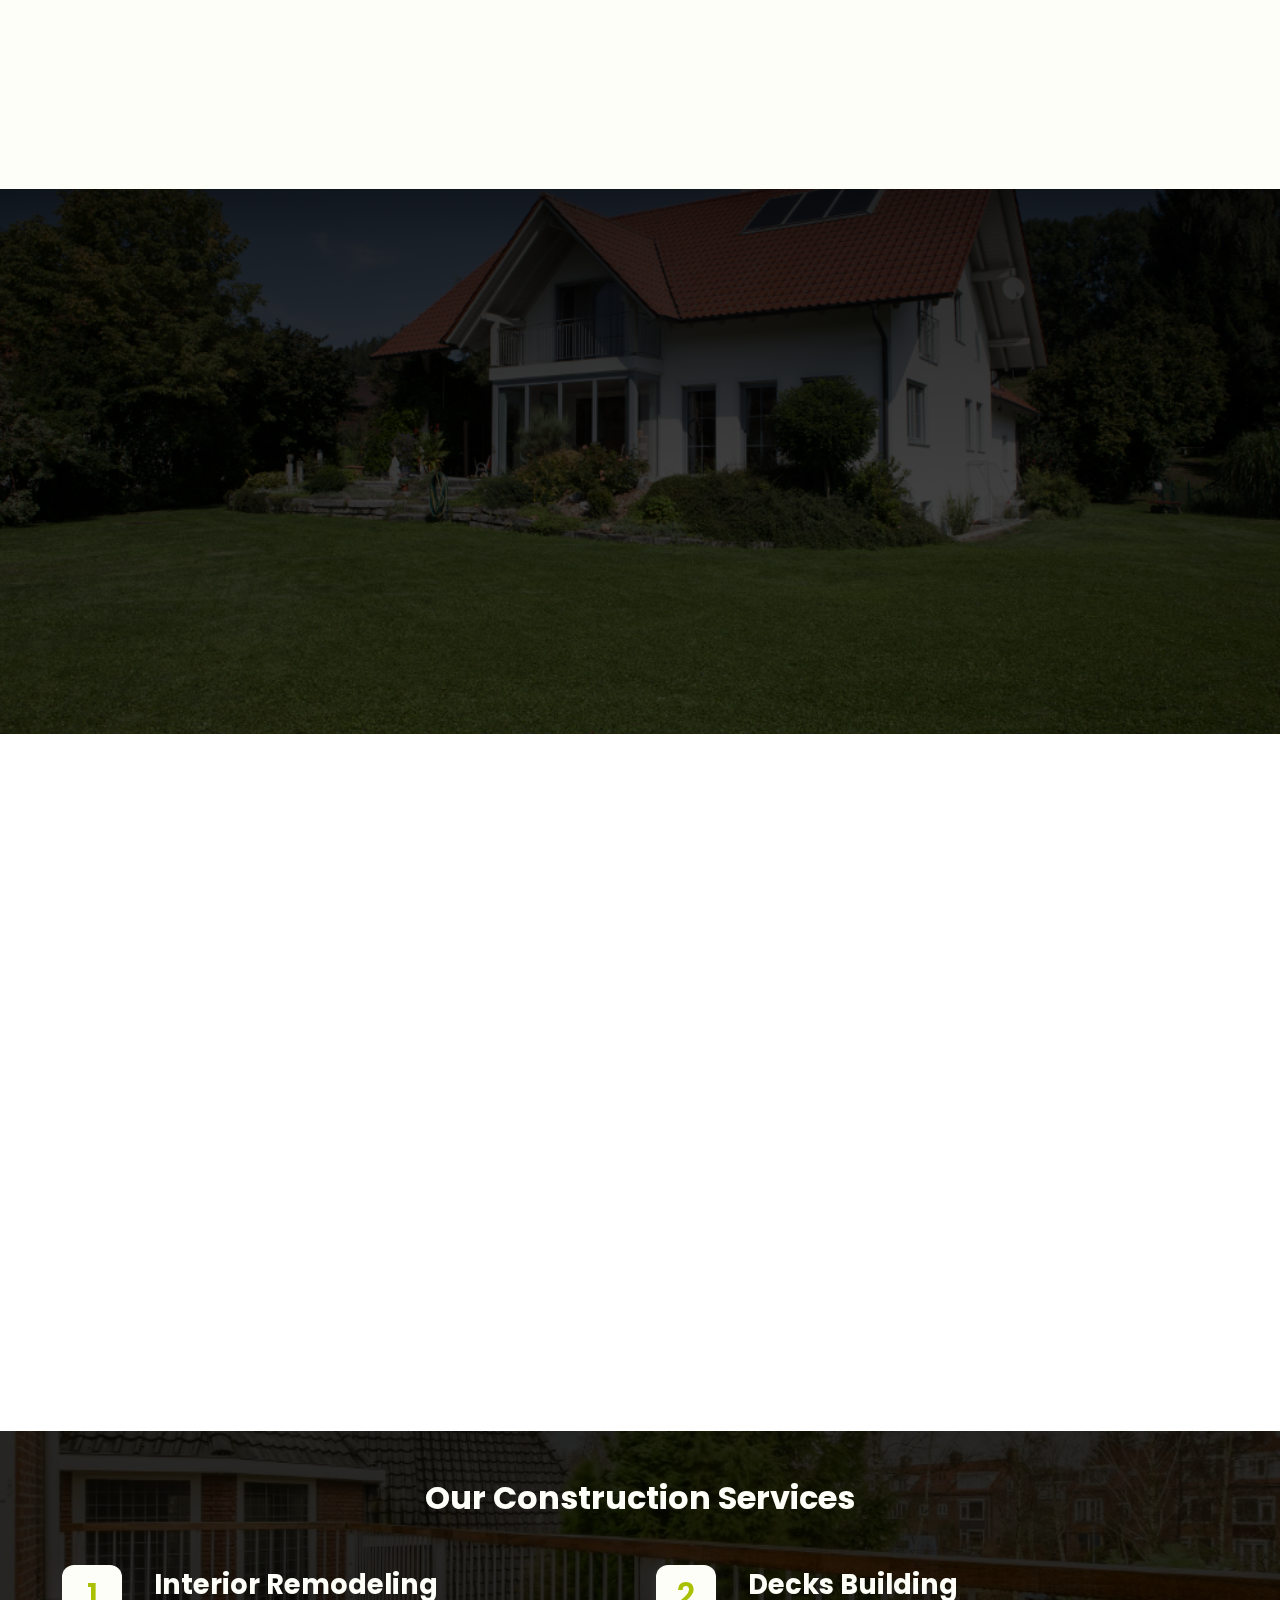
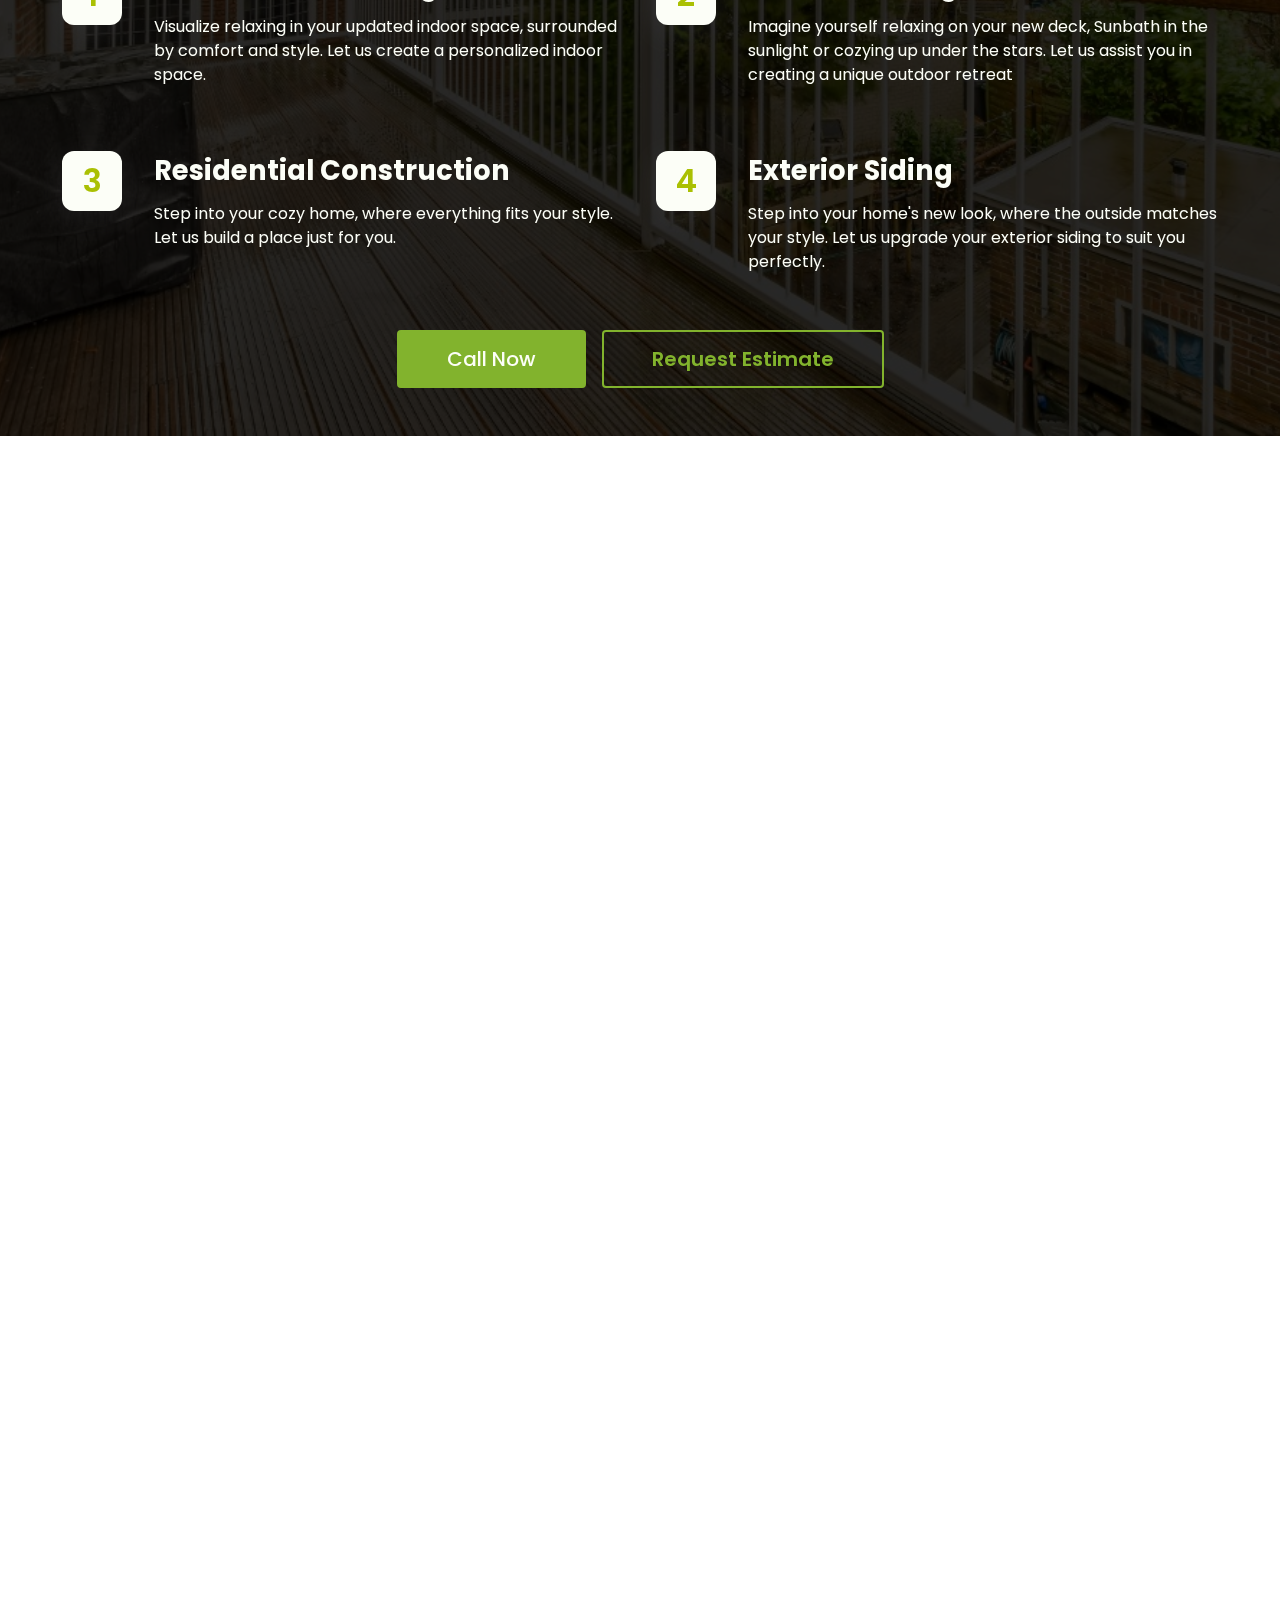
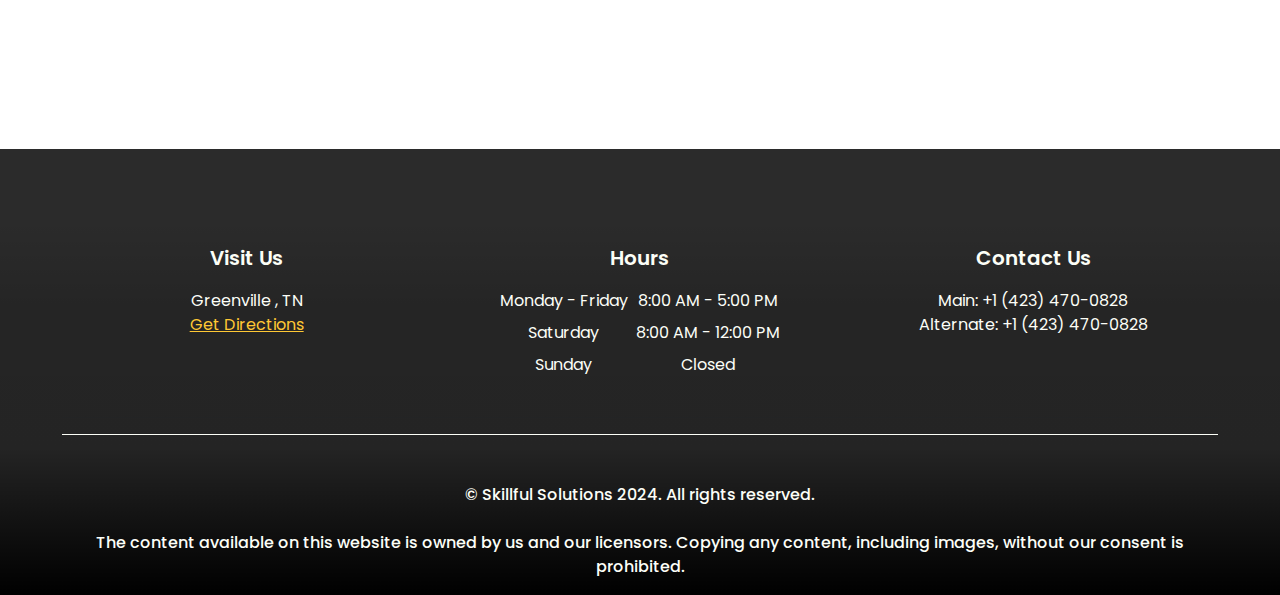
==== commit ce789c1a: "Update about.html" ====
--- a/about.html
+++ b/about.html
@@ -247,14 +247,14 @@
                     <p class="mb-3">
                         Welcome to Skillful Solutions! We're here to make your dreams a reality. Ready to transform your
                         space into something special? Let's work together to build the perfect home, whether it's
-                        through our Interior Remodeling Service or Deck Installation Service.
+                        through our Interior Remodeling Service or Deck Installation Service, Residential construction service or Exterior Siding service
                         <br><br>
                         Our reliable team is dedicated to bringing your vision to life, step by step. Let's create a
                         space that truly reflects your style and personality.
 
                         <br><br>
                         We're here for you every step of the way, making the process smooth and enjoyable. Let's turn
-                        your house into the cozy Houseyou've always wanted. Contact us today and let's get started
+                        your house into the cozy house you've always wanted. Contact us today and let's get started
 
                     </p>
                     <a title="Call Now" class="btn btn-primary rounded-1 px-5 fs-20 mt-3 fw-600"
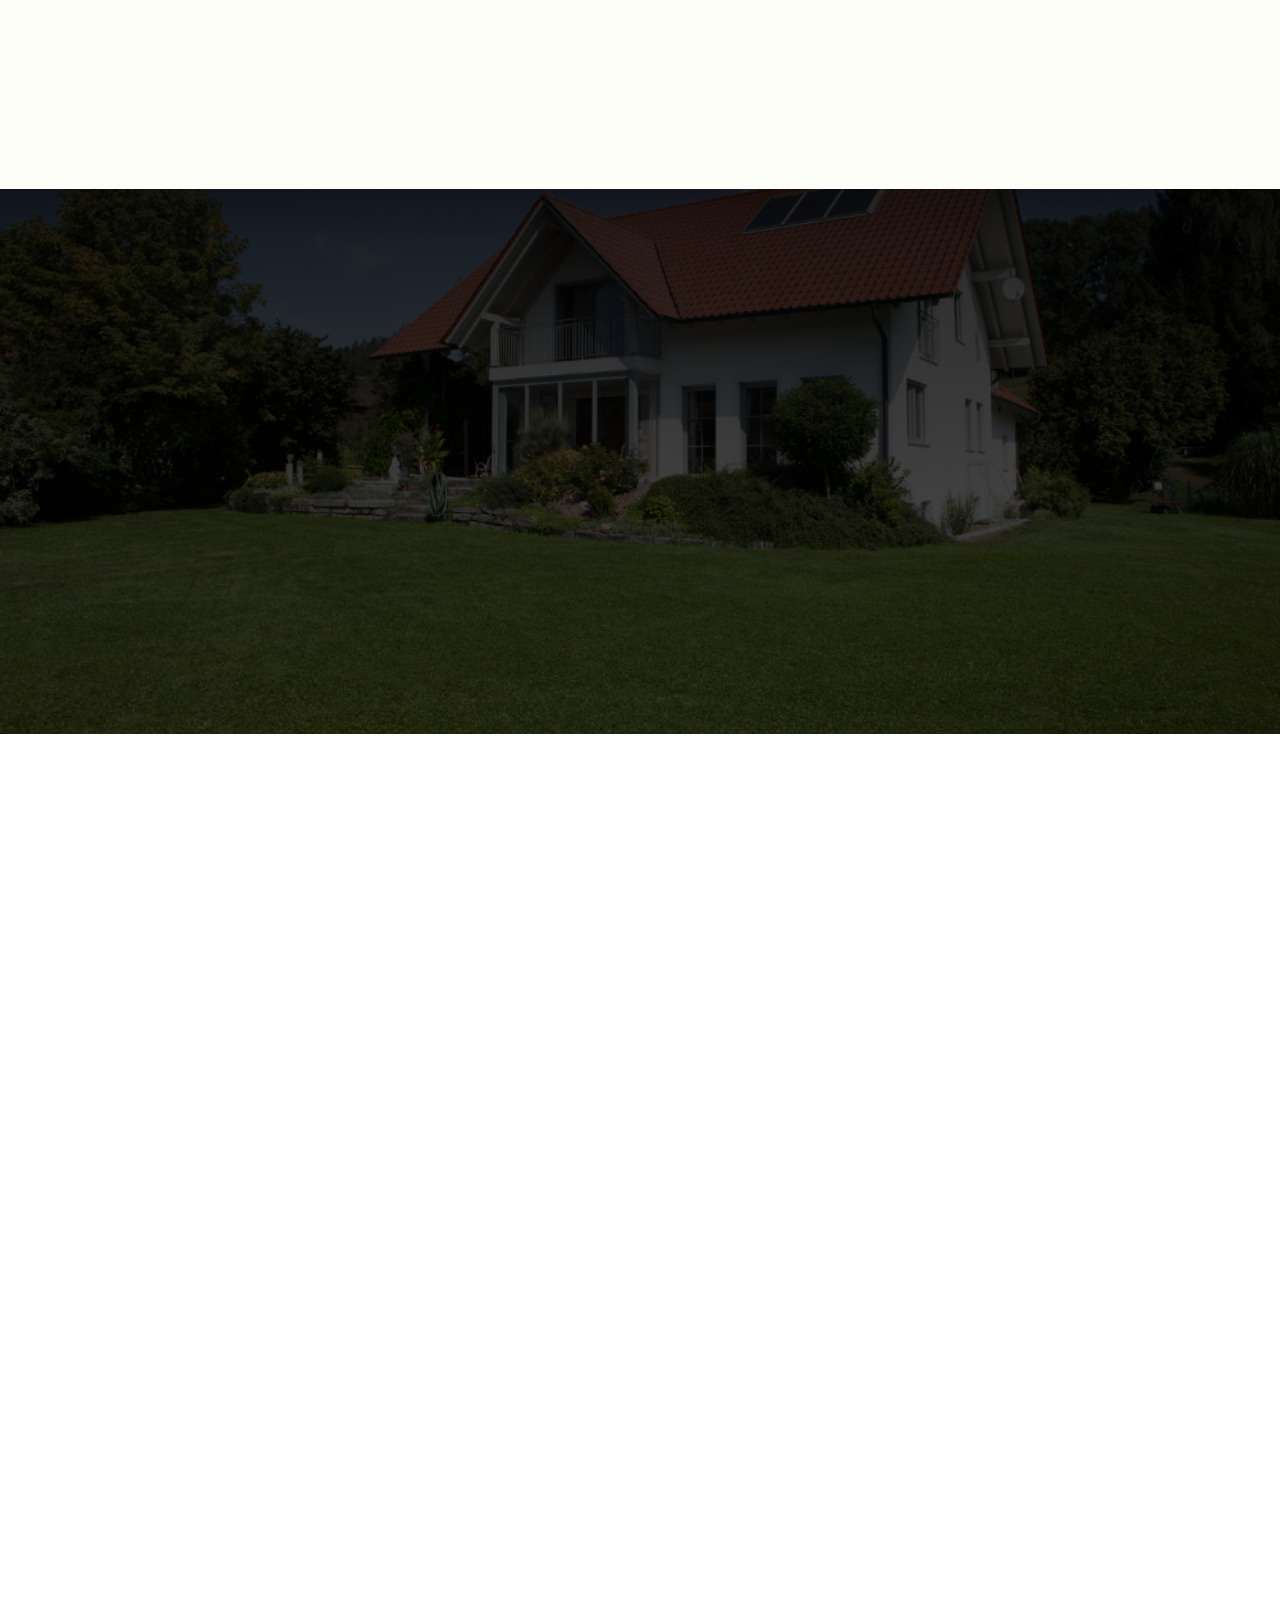
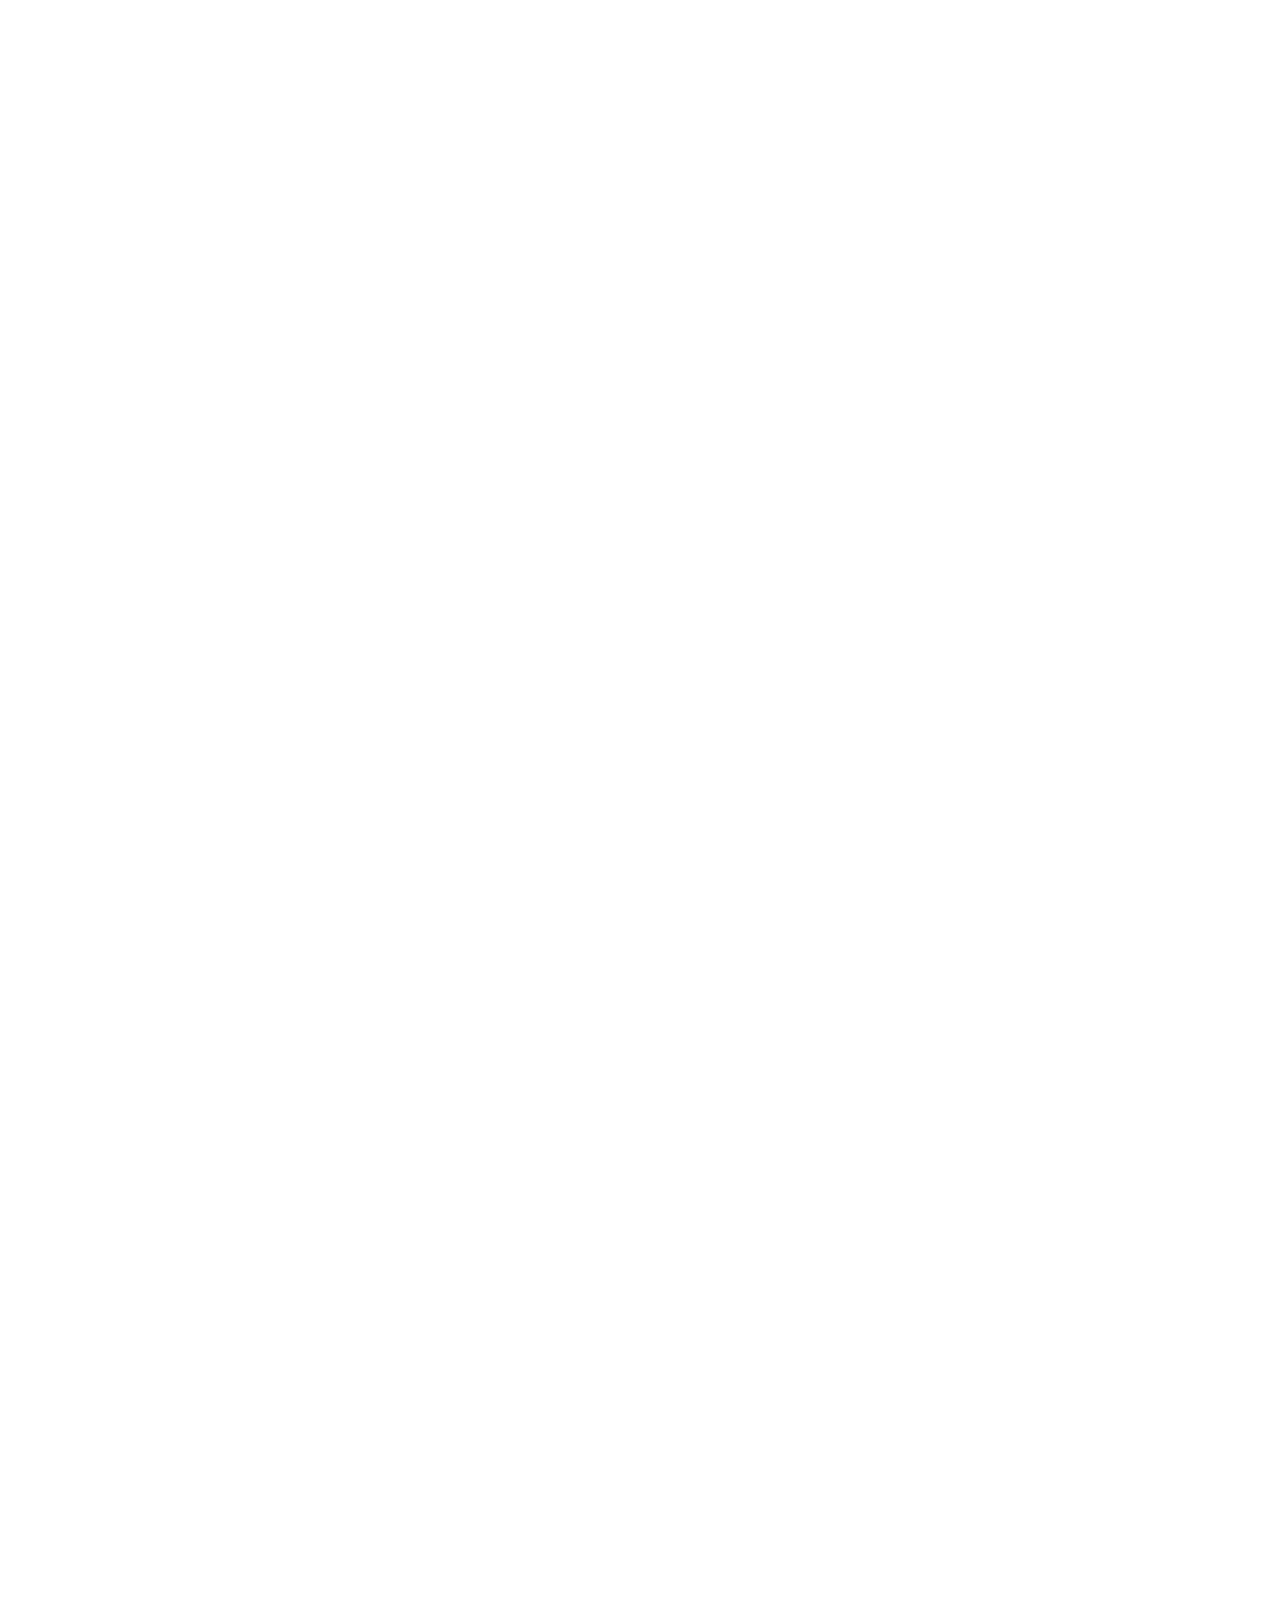
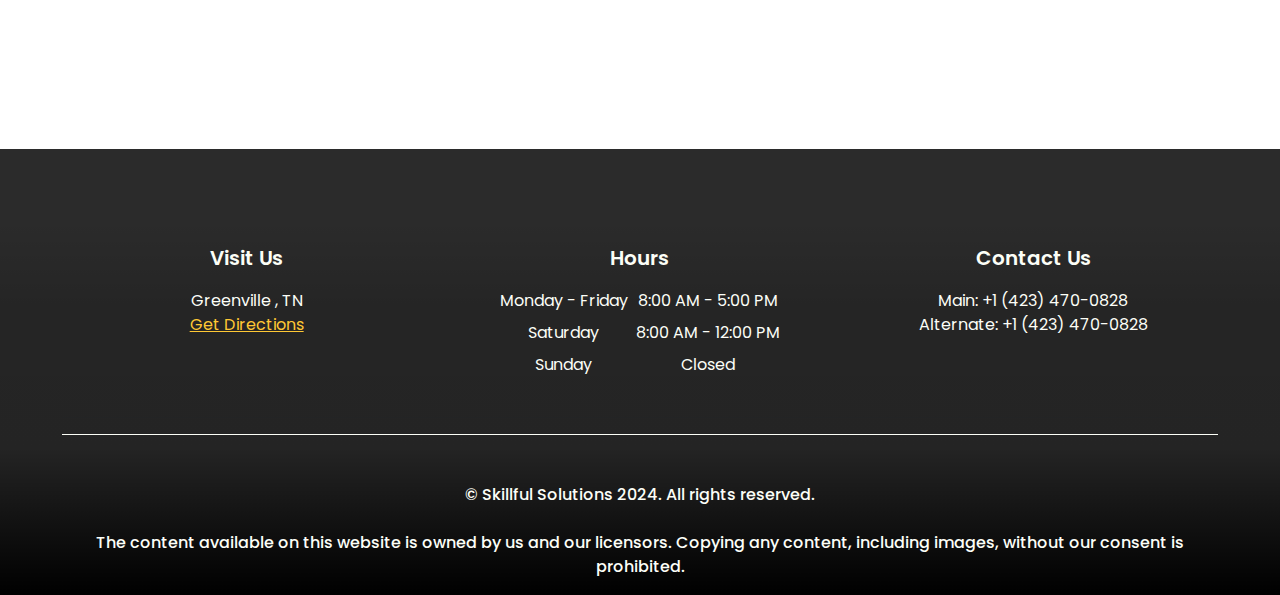
==== commit 569e8300: "update" ====
--- a/about.html
+++ b/about.html
@@ -247,14 +247,14 @@
                     <p class="mb-3">
                         Welcome to Skillful Solutions! We're here to make your dreams a reality. Ready to transform your
                         space into something special? Let's work together to build the perfect home, whether it's
-                        through our Interior Remodeling Service or Deck Installation Service, Residential construction service or Exterior Siding service
+                        through our Interior Remodeling Service or Deck Building Service, Residential construction service or Exterior Siding service.
                         <br><br>
                         Our reliable team is dedicated to bringing your vision to life, step by step. Let's create a
                         space that truly reflects your style and personality.
 
                         <br><br>
                         We're here for you every step of the way, making the process smooth and enjoyable. Let's turn
-                        your house into the cozy house you've always wanted. Contact us today and let's get started
+                        your house into the cozy house you've always wanted. Contact us today and let's get started.
 
                     </p>
                     <a title="Call Now" class="btn btn-primary rounded-1 px-5 fs-20 mt-3 fw-600"
@@ -274,7 +274,7 @@
 
 
         <!-- Three Step Process -->
-        <section class="step-process">
+        <section class="step-process" data-aos="fade-right">
             <img class="bg-img" src="/img/new.jpg" alt="Waste">
             <div class="container">
                 <h3 class="header text-center pb-3">
@@ -365,7 +365,7 @@
                     <p class="mb-4">
 
 
-                        At Skillful Solutions in Greenville, TN, we're reliable service for deck installation and
+                        At Skillful Solutions in Greenville, TN, we're reliable service for deck Building and
                         interior
                         remodeling, Exterior Siding, Residential Construction. Here's why our customers love us: Our team has tons of experience, so we always do a
                         great job. We pay close attention to every detail to make sure everything looks perfect.
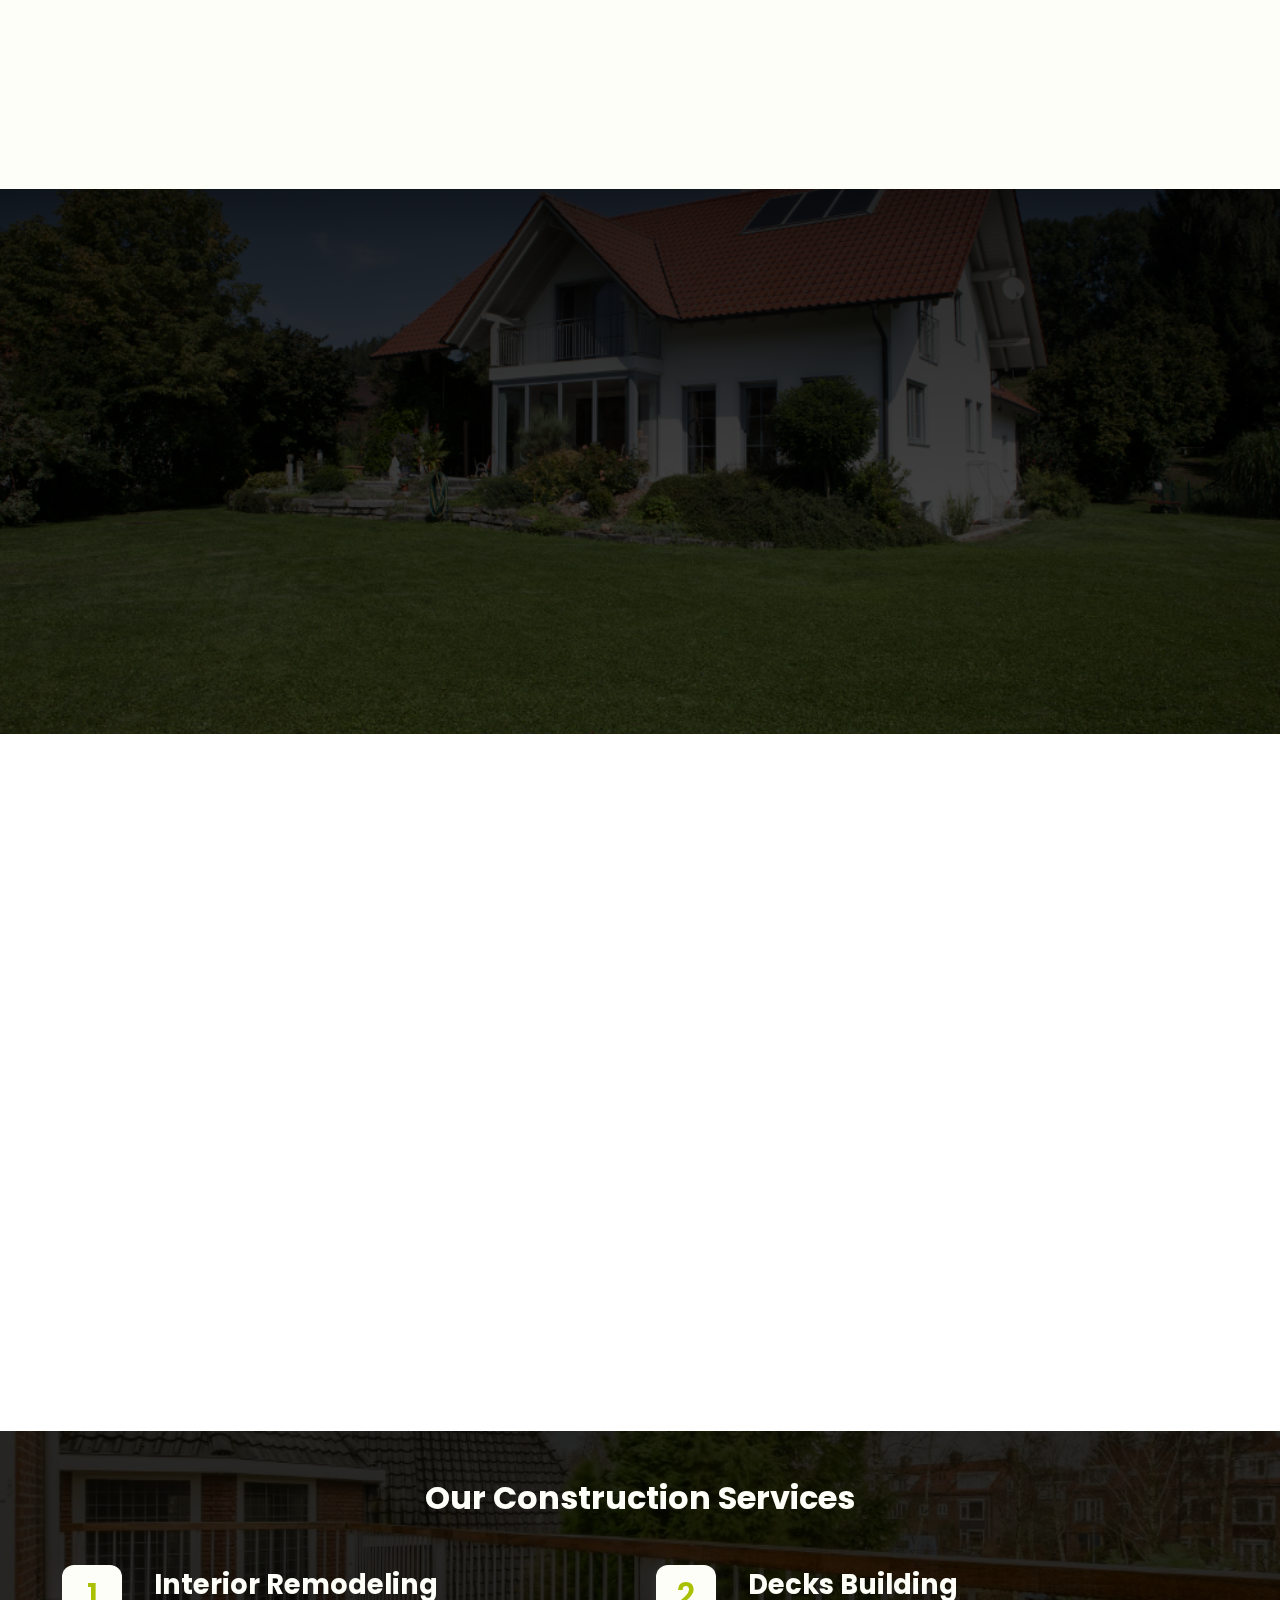
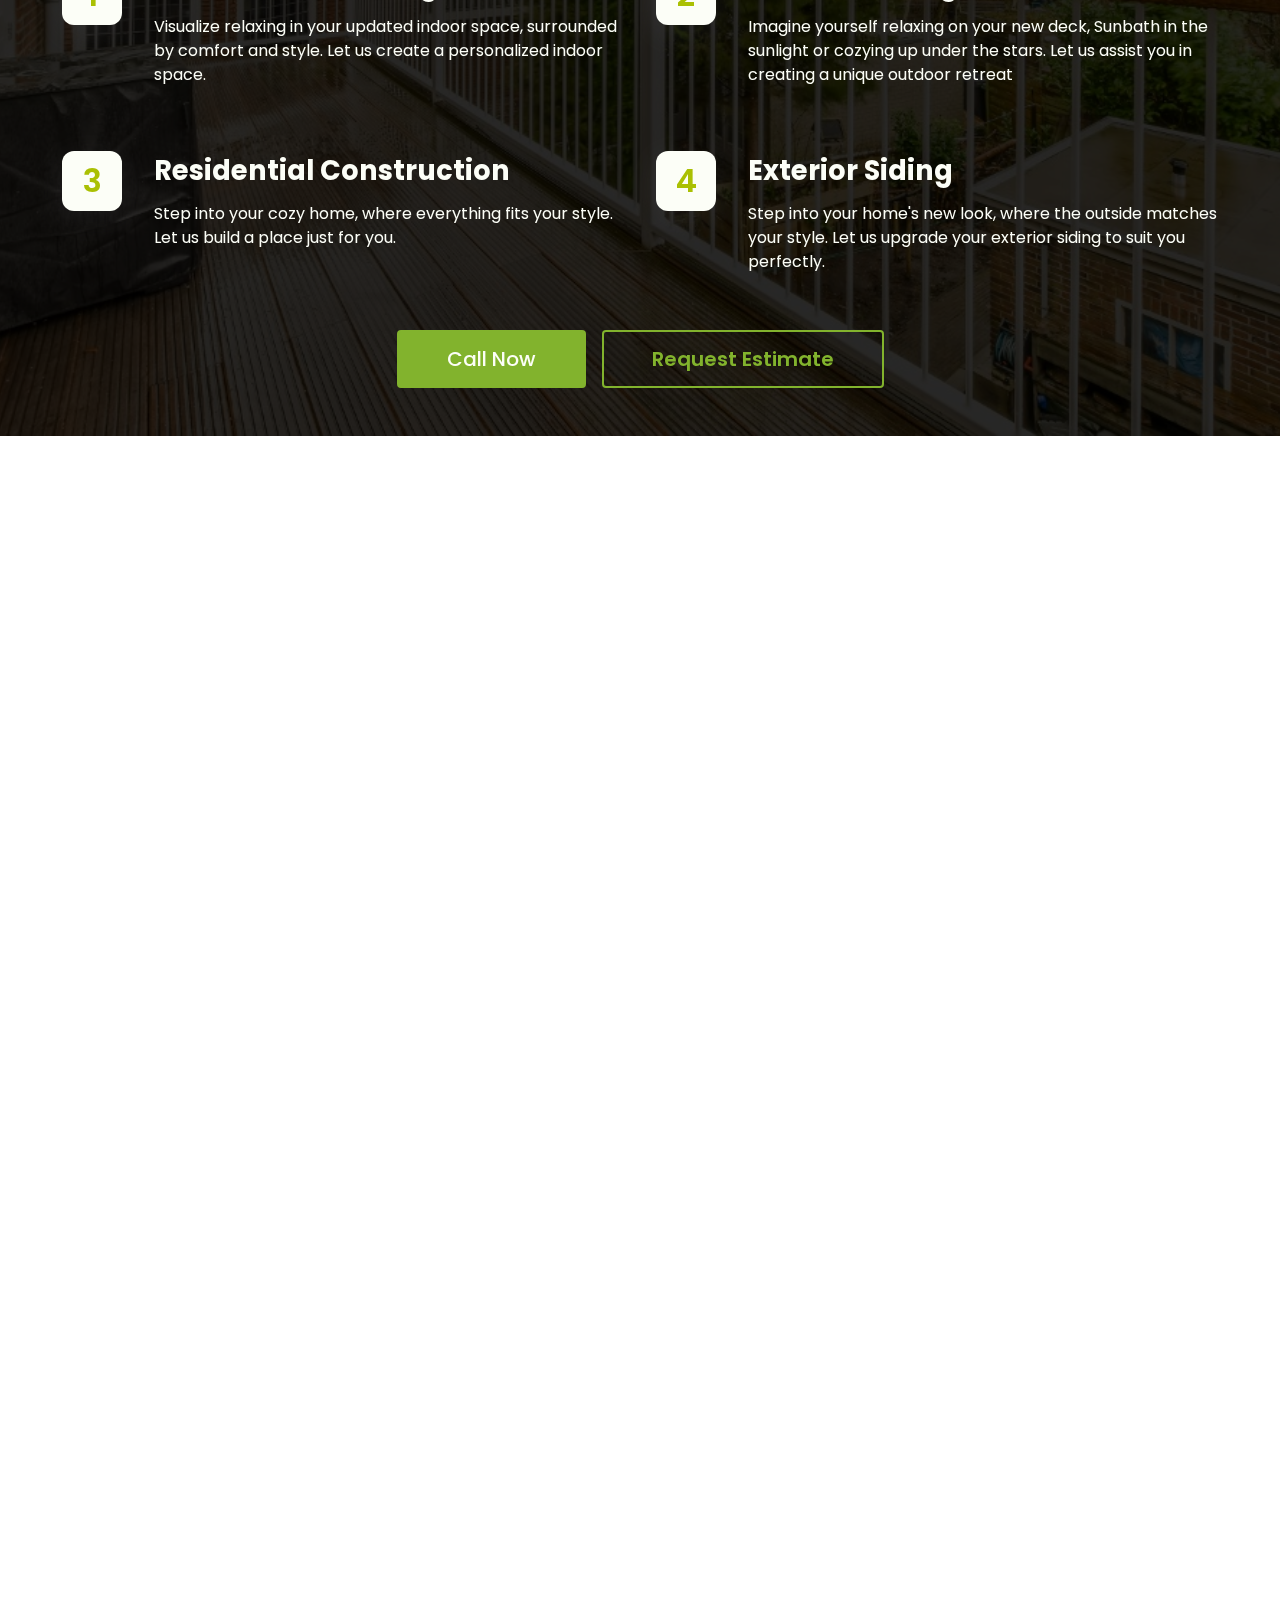
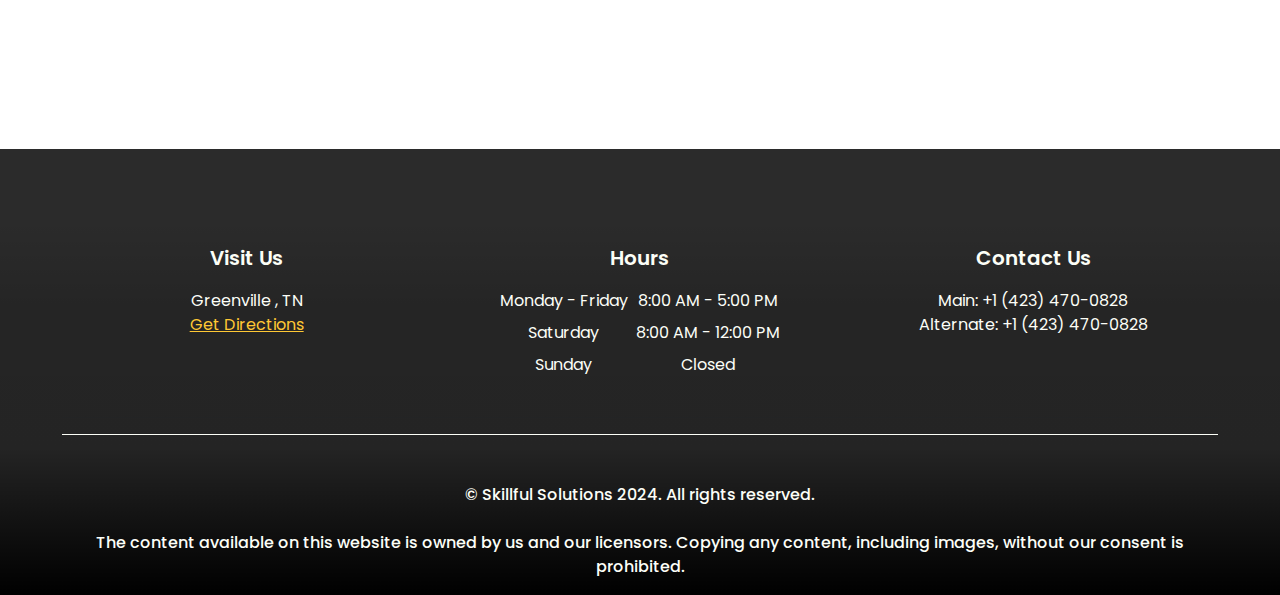
==== commit d0ad7b19: "update" ====
--- a/about.html
+++ b/about.html
@@ -274,7 +274,7 @@
 
 
         <!-- Three Step Process -->
-        <section class="step-process" data-aos="fade-right">
+        <section class="step-process">
             <img class="bg-img" src="/img/new.jpg" alt="Waste">
             <div class="container">
                 <h3 class="header text-center pb-3">
